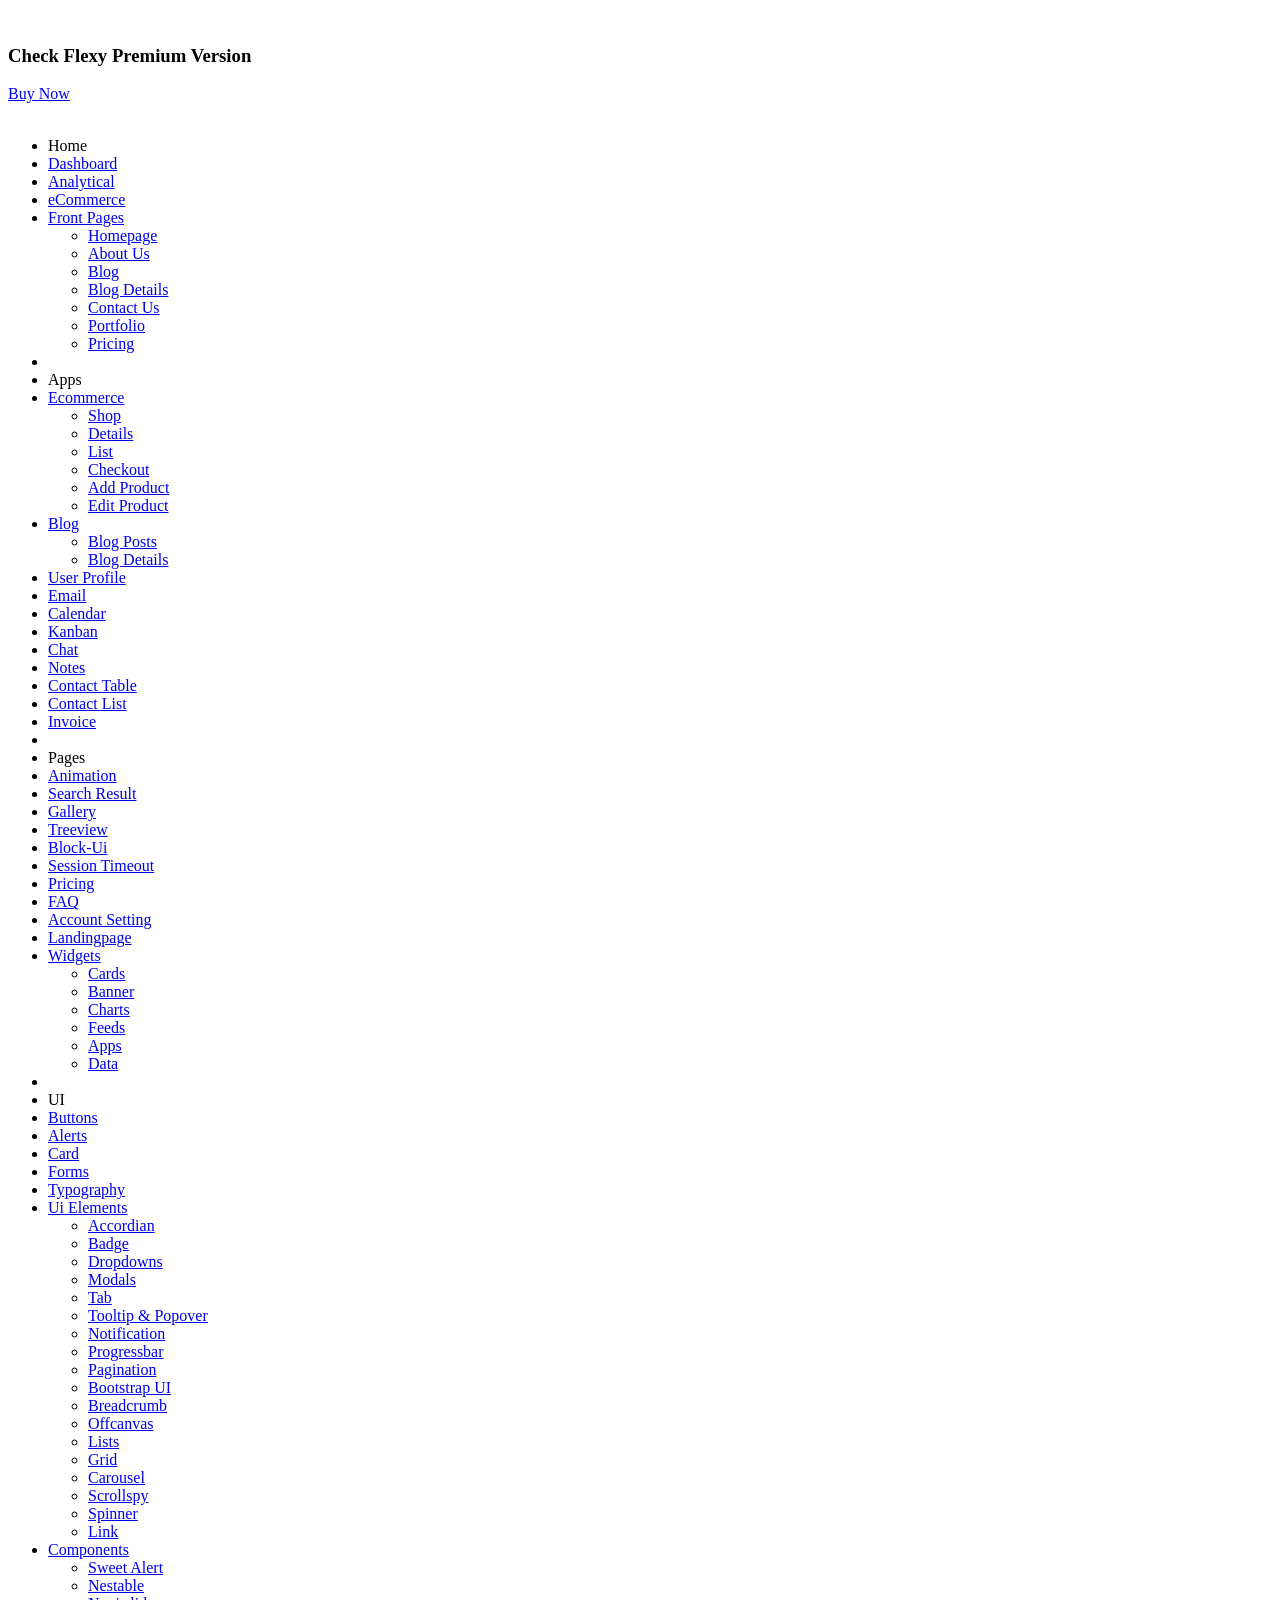
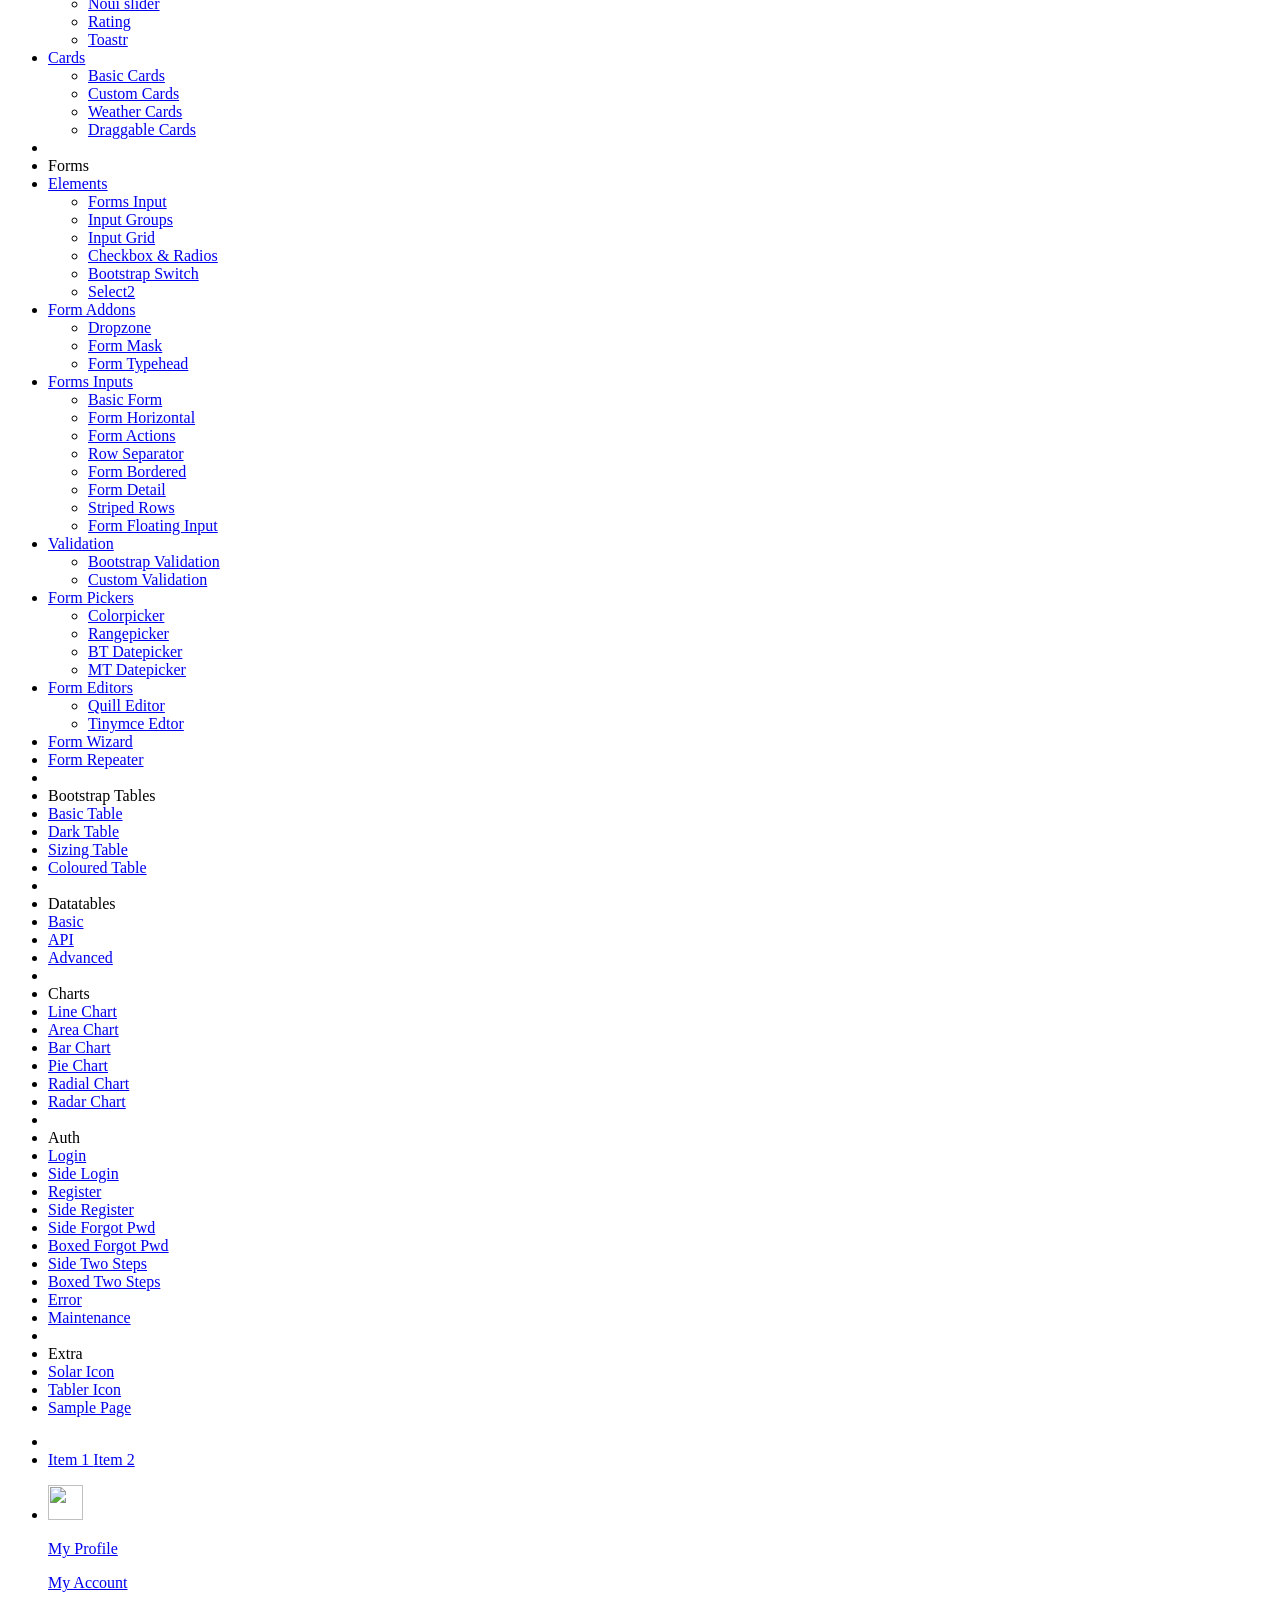
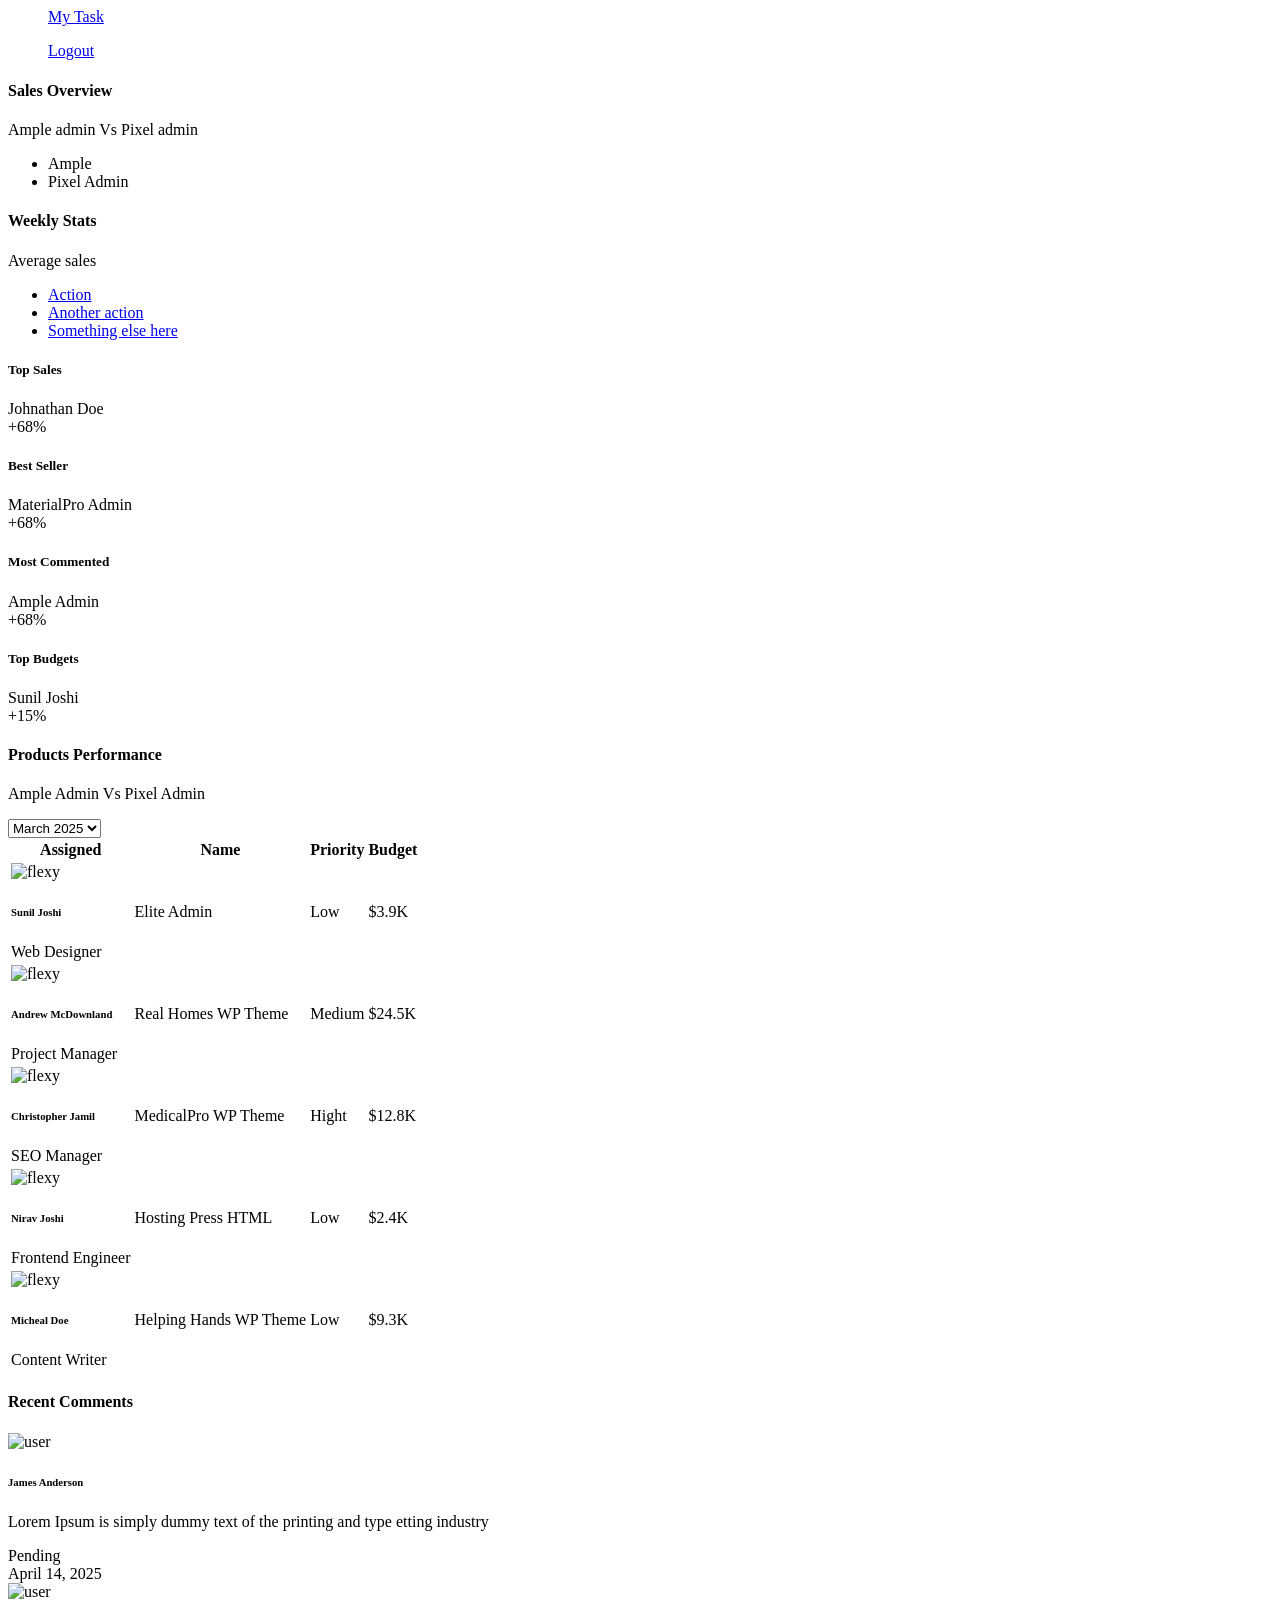
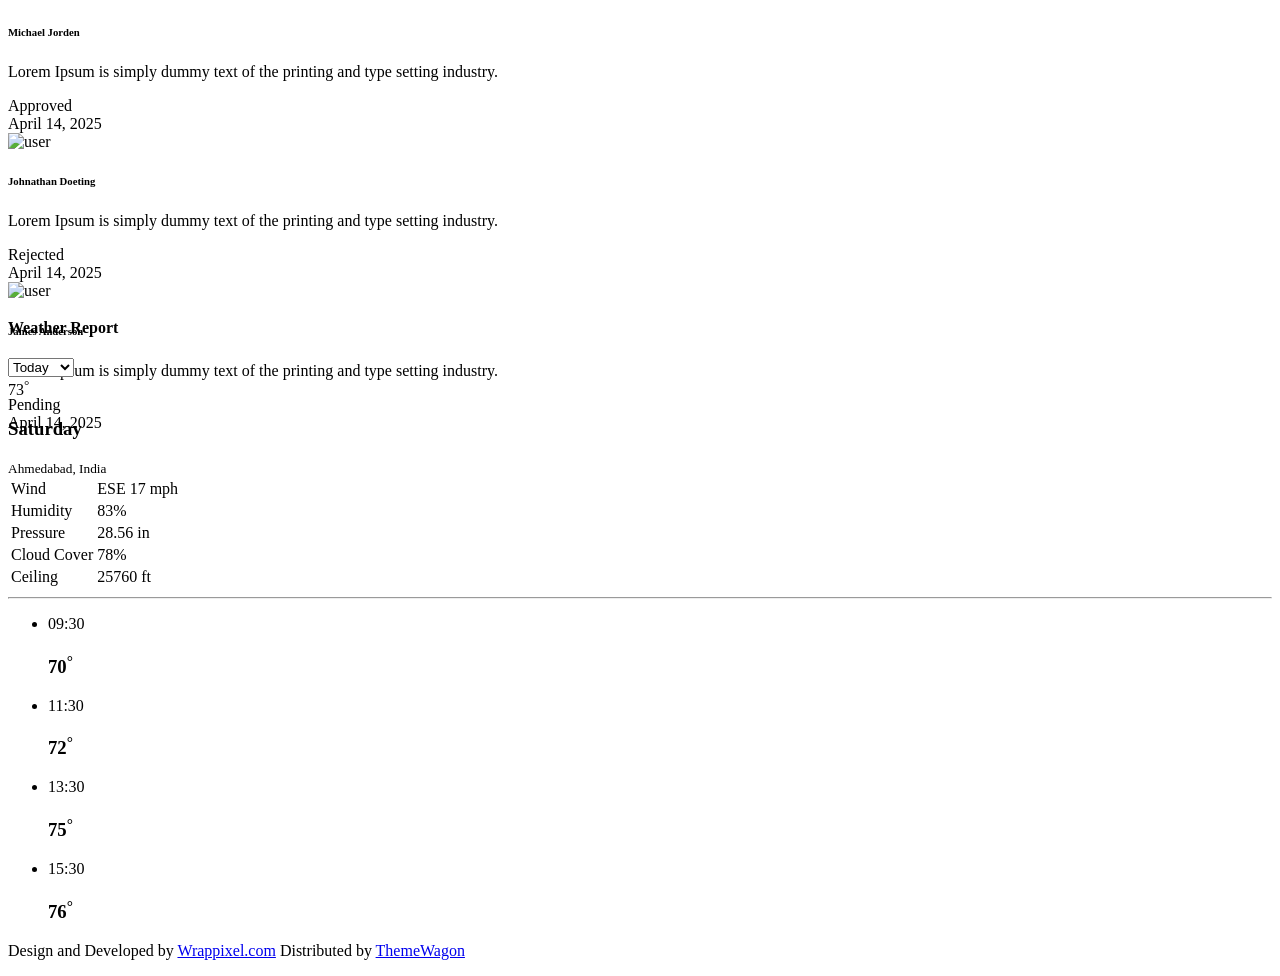
==== members/templates/admin/index.html @ d1a7a5dd "first comment" ====
<!doctype html>
<html lang="en">

<head>
  <meta charset="utf-8">
  <meta name="viewport" content="width=device-width, initial-scale=1">
  <title>Flexy Free Bootstrap Admin Template by WrapPixel</title>
  <link rel="shortcut icon" type="image/png" href="./assets/images/logos/favicon.png" />
  <link rel="stylesheet" href="./assets/css/styles.min.css" />
</head>

<body>
  <!--  Body Wrapper -->
  <div class="page-wrapper" id="main-wrapper" data-layout="vertical" data-navbarbg="skin6" data-sidebartype="full"
    data-sidebar-position="fixed" data-header-position="fixed">

    <!--  App Topstrip -->
    <div class="app-topstrip bg-dark py-6 px-3 w-100 d-lg-flex align-items-center justify-content-between">
      <div class="d-flex align-items-center justify-content-center gap-5 mb-2 mb-lg-0">
        <a class="d-flex justify-content-center" href="#">
          <img src="assets/images/logos/logo-wrappixel.svg" alt="" width="150">
        </a>

        
      </div>

      <div class="d-lg-flex align-items-center gap-2">
        <h3 class="text-white mb-2 mb-lg-0 fs-5 text-center">Check Flexy Premium Version</h3>
        <div class="d-flex align-items-center justify-content-center gap-2">
          
          <div class="dropdown d-flex">
            <a class="btn btn-primary d-flex align-items-center gap-1 " href="javascript:void(0)" id="drop4"
              data-bs-toggle="dropdown" aria-expanded="false">
              <i class="ti ti-shopping-cart fs-5"></i>
              Buy Now
              <i class="ti ti-chevron-down fs-5"></i>
            </a>
          </div>
        </div>
      </div>

    </div>
    <!-- Sidebar Start -->
    <aside class="left-sidebar">
      <!-- Sidebar scroll-->
      <div>
        <div class="brand-logo d-flex align-items-center justify-content-between">
          <a href="./index.html" class="text-nowrap logo-img">
            <img src="assets/images/logos/logo.svg" alt="" />
          </a>
          <div class="close-btn d-xl-none d-block sidebartoggler cursor-pointer" id="sidebarCollapse">
            <i class="ti ti-x fs-6"></i>
          </div>
        </div>
        <!-- Sidebar navigation-->
        <nav class="sidebar-nav scroll-sidebar" data-simplebar="">
          <ul id="sidebarnav">
            <li class="nav-small-cap">
              <iconify-icon icon="solar:menu-dots-linear" class="nav-small-cap-icon fs-4"></iconify-icon>
              <span class="hide-menu">Home</span>
            </li>
            <li class="sidebar-item">
              <a class="sidebar-link" href="./index.html" aria-expanded="false">
                <i class="ti ti-atom"></i>
                <span class="hide-menu">Dashboard</span>
              </a>
            </li>
            <!-- ---------------------------------- -->
            <!-- Dashboard -->
            <!-- ---------------------------------- -->
            <li class="sidebar-item">
              <a class="sidebar-link justify-content-between"  
                href="#" aria-expanded="false">
                <div class="d-flex align-items-center gap-3">
                  <span class="d-flex">
                    <i class="ti ti-aperture"></i>
                  </span>
                  <span class="hide-menu">Analytical</span>
                </div>
                
              </a>
            </li>
            <li class="sidebar-item">
              <a class="sidebar-link justify-content-between"  
                href="#" aria-expanded="false">
                <div class="d-flex align-items-center gap-3">
                  <span class="d-flex">
                    <i class="ti ti-shopping-cart"></i>
                  </span>
                  <span class="hide-menu">eCommerce</span>
                </div>
                
              </a>
            </li>
            <li class="sidebar-item">
              <a class="sidebar-link justify-content-between has-arrow" href="javascript:void(0)" aria-expanded="false">
                <div class="d-flex align-items-center gap-3">
                  <span class="d-flex">
                    <i class="ti ti-layout-grid"></i>
                  </span>
                  <span class="hide-menu">Front Pages</span>
                </div>
                
              </a>
              <ul aria-expanded="false" class="collapse first-level">
                <li class="sidebar-item">
                  <a class="sidebar-link justify-content-between"  
                    href="#">
                    <div class="d-flex align-items-center gap-3">
                      <div class="round-16 d-flex align-items-center justify-content-center">
                        <i class="ti ti-circle"></i>
                      </div>
                      <span class="hide-menu">Homepage</span>
                    </div>
                    
                  </a>
                </li>
                <li class="sidebar-item">
                  <a class="sidebar-link justify-content-between"  
                    href="#">
                    <div class="d-flex align-items-center gap-3">
                      <div class="round-16 d-flex align-items-center justify-content-center">
                        <i class="ti ti-circle"></i>
                      </div>
                      <span class="hide-menu">About Us</span>
                    </div>
                    
                  </a>
                </li>
                <li class="sidebar-item">
                  <a class="sidebar-link justify-content-between"  
                    href="#">
                    <div class="d-flex align-items-center gap-3">
                      <div class="round-16 d-flex align-items-center justify-content-center">
                        <i class="ti ti-circle"></i>
                      </div>
                      <span class="hide-menu">Blog</span>
                    </div>
                    
                  </a>
                </li>
                <li class="sidebar-item">
                  <a class="sidebar-link justify-content-between"  
                    href="#">
                    <div class="d-flex align-items-center gap-3">
                      <div class="round-16 d-flex align-items-center justify-content-center">
                        <i class="ti ti-circle"></i>
                      </div>
                      <span class="hide-menu">Blog Details</span>
                    </div>
                    
                  </a>
                </li>
                <li class="sidebar-item">
                  <a class="sidebar-link justify-content-between"  
                    href="#">
                    <div class="d-flex align-items-center gap-3">
                      <div class="round-16 d-flex align-items-center justify-content-center">
                        <i class="ti ti-circle"></i>
                      </div>
                      <span class="hide-menu">Contact Us</span>
                    </div>
                    
                  </a>
                </li>
                <li class="sidebar-item">
                  <a class="sidebar-link justify-content-between"  
                    href="#">
                    <div class="d-flex align-items-center gap-3">
                      <div class="round-16 d-flex align-items-center justify-content-center">
                        <i class="ti ti-circle"></i>
                      </div>
                      <span class="hide-menu">Portfolio</span>
                    </div>
                    
                  </a>
                </li>
                <li class="sidebar-item">
                  <a class="sidebar-link justify-content-between"  
                    href="#">
                    <div class="d-flex align-items-center gap-3">
                      <div class="round-16 d-flex align-items-center justify-content-center">
                        <i class="ti ti-circle"></i>
                      </div>
                      <span class="hide-menu">Pricing</span>
                    </div>
                    
                  </a>
                </li>
              </ul>
            </li>

            <li>
              <span class="sidebar-divider lg"></span>
            </li>
            <li class="nav-small-cap">
              <iconify-icon icon="solar:menu-dots-linear" class="nav-small-cap-icon fs-4"></iconify-icon>
              <span class="hide-menu">Apps</span>
            </li>
            <li class="sidebar-item">
              <a class="sidebar-link justify-content-between has-arrow" href="javascript:void(0)" aria-expanded="false">
                <div class="d-flex align-items-center gap-3">
                  <span class="d-flex">
                    <i class="ti ti-basket"></i>
                  </span>
                  <span class="hide-menu">Ecommerce</span>
                </div>
                
              </a>
              <ul aria-expanded="false" class="collapse first-level">
                <li class="sidebar-item">
                  <a class="sidebar-link justify-content-between"  
                    href="#">
                    <div class="d-flex align-items-center gap-3">
                      <div class="round-16 d-flex align-items-center justify-content-center">
                        <i class="ti ti-circle"></i>
                      </div>
                      <span class="hide-menu">Shop</span>
                    </div>
                    
                  </a>
                </li>
                <li class="sidebar-item">
                  <a class="sidebar-link justify-content-between"  
                    href="#">
                    <div class="d-flex align-items-center gap-3">
                      <div class="round-16 d-flex align-items-center justify-content-center">
                        <i class="ti ti-circle"></i>
                      </div>
                      <span class="hide-menu">Details</span>
                    </div>
                    
                  </a>
                </li>
                <li class="sidebar-item">
                  <a class="sidebar-link justify-content-between"  
                    href="#">
                    <div class="d-flex align-items-center gap-3">
                      <div class="round-16 d-flex align-items-center justify-content-center">
                        <i class="ti ti-circle"></i>
                      </div>
                      <span class="hide-menu">List</span>
                    </div>
                    
                  </a>
                </li>
                <li class="sidebar-item">
                  <a class="sidebar-link justify-content-between"  
                    href="#">
                    <div class="d-flex align-items-center gap-3">
                      <div class="round-16 d-flex align-items-center justify-content-center">
                        <i class="ti ti-circle"></i>
                      </div>
                      <span class="hide-menu">Checkout</span>
                    </div>
                    
                  </a>
                </li>
                <li class="sidebar-item">
                  <a class="sidebar-link justify-content-between"  
                    href="#">
                    <div class="d-flex align-items-center gap-3">
                      <div class="round-16 d-flex align-items-center justify-content-center">
                        <i class="ti ti-circle"></i>
                      </div>
                      <span class="hide-menu">Add Product</span>
                    </div>
                    
                  </a>
                </li>
                <li class="sidebar-item">
                  <a class="sidebar-link justify-content-between"  
                    href="#">
                    <div class="d-flex align-items-center gap-3">
                      <div class="round-16 d-flex align-items-center justify-content-center">
                        <i class="ti ti-circle"></i>
                      </div>
                      <span class="hide-menu">Edit Product</span>
                    </div>
                    
                  </a>
                </li>
              </ul>
            </li>
            <li class="sidebar-item">
              <a class="sidebar-link justify-content-between has-arrow" href="javascript:void(0)" aria-expanded="false">
                <div class="d-flex align-items-center gap-3">
                  <span class="d-flex">
                    <i class="ti ti-chart-donut-3"></i>
                  </span>
                  <span class="hide-menu">Blog</span>
                </div>
                
              </a>
              <ul aria-expanded="false" class="collapse first-level">
                <li class="sidebar-item">
                  <a class="sidebar-link justify-content-between"  
                    href="#">
                    <div class="d-flex align-items-center gap-3">
                      <div class="round-16 d-flex align-items-center justify-content-center">
                        <i class="ti ti-circle"></i>
                      </div>
                      <span class="hide-menu">Blog Posts</span>
                    </div>
                    
                  </a>
                </li>
                <li class="sidebar-item">
                  <a class="sidebar-link justify-content-between"  
                    href="#">
                    <div class="d-flex align-items-center gap-3">
                      <div class="round-16 d-flex align-items-center justify-content-center">
                        <i class="ti ti-circle"></i>
                      </div>
                      <span class="hide-menu">Blog Details</span>
                    </div>
                    
                  </a>
                </li>
              </ul>
            </li>
            <li class="sidebar-item">
              <a class="sidebar-link justify-content-between"  
                href="#"
                aria-expanded="false">
                <div class="d-flex align-items-center gap-3">
                  <span class="d-flex">
                    <i class="ti ti-user-circle"></i>
                  </span>
                  <span class="hide-menu">User Profile</span>
                </div>
                
              </a>
            </li>
            <li class="sidebar-item">
              <a class="sidebar-link justify-content-between"  
                href="#" aria-expanded="false">
                <div class="d-flex align-items-center gap-3">
                  <span class="d-flex">
                    <i class="ti ti-mail"></i>
                  </span>
                  <span class="hide-menu">Email</span>
                </div>
                
              </a>
            </li>
            <li class="sidebar-item">
              <a class="sidebar-link justify-content-between"  
                href="#" aria-expanded="false">
                <div class="d-flex align-items-center gap-3">
                  <span class="d-flex">
                    <i class="ti ti-calendar"></i>
                  </span>
                  <span class="hide-menu">Calendar</span>
                </div>
                
              </a>
            </li>
            <li class="sidebar-item">
              <a class="sidebar-link justify-content-between"  
                href="#" aria-expanded="false">
                <div class="d-flex align-items-center gap-3">
                  <span class="d-flex">
                    <i class="ti ti-layout-kanban"></i>
                  </span>
                  <span class="hide-menu">Kanban</span>
                </div>
                
              </a>
            </li>
            <li class="sidebar-item">
              <a class="sidebar-link justify-content-between"  
                href="#" aria-expanded="false">
                <div class="d-flex align-items-center gap-3">
                  <span class="d-flex">
                    <i class="ti ti-message-dots"></i>
                  </span>
                  <span class="hide-menu">Chat</span>
                </div>
                
              </a>
            </li>
            <li class="sidebar-item">
              <a class="sidebar-link justify-content-between"  
                href="#" aria-expanded="false">
                <div class="d-flex align-items-center gap-3">
                  <span class="d-flex">
                    <i class="ti ti-notes"></i>
                  </span>
                  <span class="hide-menu">Notes</span>
                </div>
                
              </a>
            </li>
            <li class="sidebar-item">
              <a class="sidebar-link justify-content-between"  
                href="#" aria-expanded="false">
                <div class="d-flex align-items-center gap-3">
                  <span class="d-flex">
                    <i class="ti ti-phone"></i>
                  </span>
                  <span class="hide-menu">Contact Table</span>
                </div>
                
              </a>
            </li>
            <li class="sidebar-item">
              <a class="sidebar-link justify-content-between"  
                href="#" aria-expanded="false">
                <div class="d-flex align-items-center gap-3">
                  <span class="d-flex">
                    <i class="ti ti-list-details"></i>
                  </span>
                  <span class="hide-menu">Contact List</span>
                </div>
                
              </a>
            </li>
            <li class="sidebar-item">
              <a class="sidebar-link justify-content-between"  
                href="#" aria-expanded="false">
                <div class="d-flex align-items-center gap-3">
                  <span class="d-flex">
                    <i class="ti ti-file-text"></i>
                  </span>
                  <span class="hide-menu">Invoice</span>
                </div>
                
              </a>
            </li>

            <li>
              <span class="sidebar-divider lg"></span>
            </li>
            <li class="nav-small-cap">
              <iconify-icon icon="solar:menu-dots-linear" class="nav-small-cap-icon fs-4"></iconify-icon>
              <span class="hide-menu">Pages</span>
            </li>
            <li class="sidebar-item">
              <a class="sidebar-link justify-content-between"  
                href="#" aria-expanded="false">
                <div class="d-flex align-items-center gap-3">
                  <span class="d-flex">
                    <i class="ti ti-accessible"></i>
                  </span>
                  <span class="hide-menu">Animation</span>
                </div>
                
              </a>
            </li>
            <li class="sidebar-item">
              <a class="sidebar-link justify-content-between"  
                href="#"
                aria-expanded="false">
                <div class="d-flex align-items-center gap-3">
                  <span class="d-flex">
                    <i class="ti ti-user-search"></i>
                  </span>
                  <span class="hide-menu">Search Result</span>
                </div>
                
              </a>
            </li>
            <li class="sidebar-item">
              <a class="sidebar-link justify-content-between"  
                href="#" aria-expanded="false">
                <div class="d-flex align-items-center gap-3">
                  <span class="d-flex">
                    <i class="ti ti-brand-google-photos"></i>
                  </span>
                  <span class="hide-menu">Gallery</span>
                </div>
                
              </a>
            </li>
            <li class="sidebar-item">
              <a class="sidebar-link justify-content-between"  
                href="#" aria-expanded="false">
                <div class="d-flex align-items-center gap-3">
                  <span class="d-flex">
                    <i class="ti ti-masks-theater"></i>
                  </span>
                  <span class="hide-menu">Treeview</span>
                </div>
                
              </a>
            </li>
            <li class="sidebar-item">
              <a class="sidebar-link justify-content-between"  
                href="#" aria-expanded="false">
                <div class="d-flex align-items-center gap-3">
                  <span class="d-flex">
                    <i class="ti ti-arrows-maximize"></i>
                  </span>
                  <span class="hide-menu">Block-Ui</span>
                </div>
                
              </a>
            </li>
            <li class="sidebar-item">
              <a class="sidebar-link justify-content-between"  
                href="#"
                aria-expanded="false">
                <div class="d-flex align-items-center gap-3">
                  <span class="d-flex">
                    <i class="ti ti-sort-ascending"></i>
                  </span>
                  <span class="hide-menu">Session Timeout</span>
                </div>
                
              </a>
            </li>
            <li class="sidebar-item">
              <a class="sidebar-link justify-content-between"  
                href="#" aria-expanded="false">
                <div class="d-flex align-items-center gap-3">
                  <span class="d-flex">
                    <i class="ti ti-currency-dollar"></i>
                  </span>
                  <span class="hide-menu">Pricing</span>
                </div>
                
              </a>
            </li>
            <li class="sidebar-item">
              <a class="sidebar-link justify-content-between"  
                href="#" aria-expanded="false">
                <div class="d-flex align-items-center gap-3">
                  <span class="d-flex">
                    <i class="ti ti-help"></i>
                  </span>
                  <span class="hide-menu">FAQ</span>
                </div>
                
              </a>
            </li>
            <li class="sidebar-item">
              <a class="sidebar-link justify-content-between"  
                href="#"
                aria-expanded="false">
                <div class="d-flex align-items-center gap-3">
                  <span class="d-flex">
                    <i class="ti ti-user-circle"></i>
                  </span>
                  <span class="hide-menu">Account Setting</span>
                </div>
                
              </a>
            </li>
            <li class="sidebar-item">
              <a class="sidebar-link justify-content-between"  
                href="#" aria-expanded="false">
                <div class="d-flex align-items-center gap-3">
                  <span class="d-flex">
                    <i class="ti ti-app-window"></i>
                  </span>
                  <span class="hide-menu">Landingpage</span>
                </div>
                
              </a>
            </li>

            <li class="sidebar-item">
              <a class="sidebar-link justify-content-between has-arrow" href="javascript:void(0)" aria-expanded="false">
                <div class="d-flex align-items-center gap-3">
                  <span class="d-flex">
                    <i class="ti ti-layout"></i>
                  </span>
                  <span class="hide-menu">Widgets</span>
                </div>
                
              </a>
              <ul aria-expanded="false" class="collapse first-level">
                <li class="sidebar-item">
                  <a class="sidebar-link justify-content-between"  
                    href="#">
                    <div class="d-flex align-items-center gap-3">
                      <div class="round-16 d-flex align-items-center justify-content-center">
                        <i class="ti ti-circle"></i>
                      </div>
                      <span class="hide-menu">Cards</span>
                    </div>
                    
                  </a>
                </li>
                <li class="sidebar-item">
                  <a class="sidebar-link justify-content-between"  
                    href="#">
                    <div class="d-flex align-items-center gap-3">
                      <div class="round-16 d-flex align-items-center justify-content-center">
                        <i class="ti ti-circle"></i>
                      </div>
                      <span class="hide-menu">Banner</span>
                    </div>
                    
                  </a>
                </li>
                <li class="sidebar-item">
                  <a class="sidebar-link justify-content-between"  
                    href="#">
                    <div class="d-flex align-items-center gap-3">
                      <div class="round-16 d-flex align-items-center justify-content-center">
                        <i class="ti ti-circle"></i>
                      </div>
                      <span class="hide-menu">Charts</span>
                    </div>
                    
                  </a>
                </li>
                <li class="sidebar-item">
                  <a class="sidebar-link justify-content-between"  
                    href="#">
                    <div class="d-flex align-items-center gap-3">
                      <div class="round-16 d-flex align-items-center justify-content-center">
                        <i class="ti ti-circle"></i>
                      </div>
                      <span class="hide-menu">Feeds</span>
                    </div>
                    
                  </a>
                </li>
                <li class="sidebar-item">
                  <a class="sidebar-link justify-content-between"  
                    href="#">
                    <div class="d-flex align-items-center gap-3">
                      <div class="round-16 d-flex align-items-center justify-content-center">
                        <i class="ti ti-circle"></i>
                      </div>
                      <span class="hide-menu">Apps</span>
                    </div>
                    
                  </a>
                </li>
                <li class="sidebar-item">
                  <a class="sidebar-link justify-content-between"  
                    href="#">
                    <div class="d-flex align-items-center gap-3">
                      <div class="round-16 d-flex align-items-center justify-content-center">
                        <i class="ti ti-circle"></i>
                      </div>
                      <span class="hide-menu">Data</span>
                    </div>
                    
                  </a>
                </li>
              </ul>
            </li>


            <li>
              <span class="sidebar-divider lg"></span>
            </li>
            <li class="nav-small-cap">
              <iconify-icon icon="solar:menu-dots-linear" class="nav-small-cap-icon fs-4"></iconify-icon>
              <span class="hide-menu">UI</span>
            </li>
            <li class="sidebar-item">
              <a class="sidebar-link" href="./ui-buttons.html" aria-expanded="false">
                <i class="ti ti-layers-subtract"></i>
                <span class="hide-menu">Buttons</span>
              </a>
            </li>
            <li class="sidebar-item">
              <a class="sidebar-link" href="./ui-alerts.html" aria-expanded="false">
                <i class="ti ti-alert-circle"></i>
                <span class="hide-menu">Alerts</span>
              </a>
            </li>
            <li class="sidebar-item">
              <a class="sidebar-link" href="./ui-card.html" aria-expanded="false">
                <i class="ti ti-cards"></i>
                <span class="hide-menu">Card</span>
              </a>
            </li>
            <li class="sidebar-item">
              <a class="sidebar-link" href="./ui-forms.html" aria-expanded="false">
                <i class="ti ti-file-text"></i>
                <span class="hide-menu">Forms</span>
              </a>
            </li>
            <li class="sidebar-item">
              <a class="sidebar-link" href="./ui-typography.html" aria-expanded="false">
                <i class="ti ti-typography"></i>
                <span class="hide-menu">Typography</span>
              </a>
            </li>
            <li class="sidebar-item">
              <a class="sidebar-link justify-content-between has-arrow" href="javascript:void(0)" aria-expanded="false">
                <div class="d-flex align-items-center gap-3">
                  <span class="d-flex">
                    <i class="ti ti-layout-grid"></i>
                  </span>
                  <span class="hide-menu">Ui Elements</span>
                </div>
                
              </a>
              <ul aria-expanded="false" class="collapse first-level">
                <li class="sidebar-item">
                  <a class="sidebar-link justify-content-between"  
                    href="#">
                    <div class="d-flex align-items-center gap-3">
                      <div class="round-16 d-flex align-items-center justify-content-center">
                        <i class="ti ti-circle"></i>
                      </div>
                      <span class="hide-menu">Accordian</span>
                    </div>
                    
                  </a>
                </li>
                <li class="sidebar-item">
                  <a class="sidebar-link justify-content-between"  
                    href="#">
                    <div class="d-flex align-items-center gap-3">
                      <div class="round-16 d-flex align-items-center justify-content-center">
                        <i class="ti ti-circle"></i>
                      </div>
                      <span class="hide-menu">Badge</span>
                    </div>
                    
                  </a>
                </li>
                <li class="sidebar-item">
                  <a class="sidebar-link justify-content-between"  
                    href="#">
                    <div class="d-flex align-items-center gap-3">
                      <div class="round-16 d-flex align-items-center justify-content-center">
                        <i class="ti ti-circle"></i>
                      </div>
                      <span class="hide-menu">Dropdowns</span>
                    </div>
                    
                  </a>
                </li>
                <li class="sidebar-item">
                  <a class="sidebar-link justify-content-between"  
                    href="#">
                    <div class="d-flex align-items-center gap-3">
                      <div class="round-16 d-flex align-items-center justify-content-center">
                        <i class="ti ti-circle"></i>
                      </div>
                      <span class="hide-menu">Modals</span>
                    </div>
                    
                  </a>
                </li>
                <li class="sidebar-item">
                  <a class="sidebar-link justify-content-between"  
                    href="#">
                    <div class="d-flex align-items-center gap-3">
                      <div class="round-16 d-flex align-items-center justify-content-center">
                        <i class="ti ti-circle"></i>
                      </div>
                      <span class="hide-menu">Tab</span>
                    </div>
                    
                  </a>
                </li>
                <li class="sidebar-item">
                  <a class="sidebar-link justify-content-between"  
                    href="#">
                    <div class="d-flex align-items-center gap-3">
                      <div class="round-16 d-flex align-items-center justify-content-center">
                        <i class="ti ti-circle"></i>
                      </div>
                      <span class="hide-menu">Tooltip & Popover</span>
                    </div>
                    
                  </a>
                </li>
                <li class="sidebar-item">
                  <a class="sidebar-link justify-content-between"  
                    href="#">
                    <div class="d-flex align-items-center gap-3">
                      <div class="round-16 d-flex align-items-center justify-content-center">
                        <i class="ti ti-circle"></i>
                      </div>
                      <span class="hide-menu">Notification</span>
                    </div>
                    
                  </a>
                </li>
                <li class="sidebar-item">
                  <a class="sidebar-link justify-content-between"  
                    href="#">
                    <div class="d-flex align-items-center gap-3">
                      <div class="round-16 d-flex align-items-center justify-content-center">
                        <i class="ti ti-circle"></i>
                      </div>
                      <span class="hide-menu">Progressbar</span>
                    </div>
                    
                  </a>
                </li>
                <li class="sidebar-item">
                  <a class="sidebar-link justify-content-between"  
                    href="#">
                    <div class="d-flex align-items-center gap-3">
                      <div class="round-16 d-flex align-items-center justify-content-center">
                        <i class="ti ti-circle"></i>
                      </div>
                      <span class="hide-menu">Pagination</span>
                    </div>
                    
                  </a>
                </li>
                <li class="sidebar-item">
                  <a class="sidebar-link justify-content-between"  
                    href="#">
                    <div class="d-flex align-items-center gap-3">
                      <div class="round-16 d-flex align-items-center justify-content-center">
                        <i class="ti ti-circle"></i>
                      </div>
                      <span class="hide-menu">Bootstrap UI</span>
                    </div>
                    
                  </a>
                </li>
                <li class="sidebar-item">
                  <a class="sidebar-link justify-content-between"  
                    href="#">
                    <div class="d-flex align-items-center gap-3">
                      <div class="round-16 d-flex align-items-center justify-content-center">
                        <i class="ti ti-circle"></i>
                      </div>
                      <span class="hide-menu">Breadcrumb</span>
                    </div>
                    
                  </a>
                </li>
                <li class="sidebar-item">
                  <a class="sidebar-link justify-content-between"  
                    href="#">
                    <div class="d-flex align-items-center gap-3">
                      <div class="round-16 d-flex align-items-center justify-content-center">
                        <i class="ti ti-circle"></i>
                      </div>
                      <span class="hide-menu">Offcanvas</span>
                    </div>
                    
                  </a>
                </li>
                <li class="sidebar-item">
                  <a class="sidebar-link justify-content-between"  
                    href="#">
                    <div class="d-flex align-items-center gap-3">
                      <div class="round-16 d-flex align-items-center justify-content-center">
                        <i class="ti ti-circle"></i>
                      </div>
                      <span class="hide-menu">Lists</span>
                    </div>
                    
                  </a>
                </li>
                <li class="sidebar-item">
                  <a class="sidebar-link justify-content-between"  
                    href="#">
                    <div class="d-flex align-items-center gap-3">
                      <div class="round-16 d-flex align-items-center justify-content-center">
                        <i class="ti ti-circle"></i>
                      </div>
                      <span class="hide-menu">Grid</span>
                    </div>
                    
                  </a>
                </li>
                <li class="sidebar-item">
                  <a class="sidebar-link justify-content-between"  
                    href="#">
                    <div class="d-flex align-items-center gap-3">
                      <div class="round-16 d-flex align-items-center justify-content-center">
                        <i class="ti ti-circle"></i>
                      </div>
                      <span class="hide-menu">Carousel</span>
                    </div>
                    
                  </a>
                </li>
                <li class="sidebar-item">
                  <a class="sidebar-link justify-content-between"  
                    href="#">
                    <div class="d-flex align-items-center gap-3">
                      <div class="round-16 d-flex align-items-center justify-content-center">
                        <i class="ti ti-circle"></i>
                      </div>
                      <span class="hide-menu">Scrollspy</span>
                    </div>
                    
                  </a>
                </li>
                <li class="sidebar-item">
                  <a class="sidebar-link justify-content-between"  
                    href="#">
                    <div class="d-flex align-items-center gap-3">
                      <div class="round-16 d-flex align-items-center justify-content-center">
                        <i class="ti ti-circle"></i>
                      </div>
                      <span class="hide-menu">Spinner</span>
                    </div>
                    
                  </a>
                </li>
                <li class="sidebar-item">
                  <a class="sidebar-link justify-content-between"  
                    href="#">
                    <div class="d-flex align-items-center gap-3">
                      <div class="round-16 d-flex align-items-center justify-content-center">
                        <i class="ti ti-circle"></i>
                      </div>
                      <span class="hide-menu">Link</span>
                    </div>
                    
                  </a>
                </li>
              </ul>
            </li>
            <li class="sidebar-item">
              <a class="sidebar-link justify-content-between has-arrow" href="javascript:void(0)" aria-expanded="false">
                <div class="d-flex align-items-center gap-3">
                  <span class="d-flex">
                    <i class="ti ti-components"></i>
                  </span>
                  <span class="hide-menu">Components</span>
                </div>
                
              </a>
              <ul aria-expanded="false" class="collapse first-level">
                <li class="sidebar-item">
                  <a class="sidebar-link justify-content-between"  
                    href="#">
                    <div class="d-flex align-items-center gap-3">
                      <div class="round-16 d-flex align-items-center justify-content-center">
                        <i class="ti ti-circle"></i>
                      </div>
                      <span class="hide-menu">Sweet Alert</span>
                    </div>
                    
                  </a>
                </li>
                <li class="sidebar-item">
                  <a class="sidebar-link justify-content-between"  
                    href="#">
                    <div class="d-flex align-items-center gap-3">
                      <div class="round-16 d-flex align-items-center justify-content-center">
                        <i class="ti ti-circle"></i>
                      </div>
                      <span class="hide-menu">Nestable</span>
                    </div>
                    
                  </a>
                </li>
                <li class="sidebar-item">
                  <a class="sidebar-link justify-content-between"  
                    href="#">
                    <div class="d-flex align-items-center gap-3">
                      <div class="round-16 d-flex align-items-center justify-content-center">
                        <i class="ti ti-circle"></i>
                      </div>
                      <span class="hide-menu">Noui slider</span>
                    </div>
                    
                  </a>
                </li>
                <li class="sidebar-item">
                  <a class="sidebar-link justify-content-between"  
                    href="#">
                    <div class="d-flex align-items-center gap-3">
                      <div class="round-16 d-flex align-items-center justify-content-center">
                        <i class="ti ti-circle"></i>
                      </div>
                      <span class="hide-menu">Rating</span>
                    </div>
                    
                  </a>
                </li>
                <li class="sidebar-item">
                  <a class="sidebar-link justify-content-between"  
                    href="#">
                    <div class="d-flex align-items-center gap-3">
                      <div class="round-16 d-flex align-items-center justify-content-center">
                        <i class="ti ti-circle"></i>
                      </div>
                      <span class="hide-menu">Toastr</span>
                    </div>
                    
                  </a>
                </li>
              </ul>
            </li>
            <li class="sidebar-item">
              <a class="sidebar-link justify-content-between has-arrow" href="javascript:void(0)" aria-expanded="false">
                <div class="d-flex align-items-center gap-3">
                  <span class="d-flex">
                    <i class="ti ti-cards"></i>
                  </span>
                  <span class="hide-menu">Cards</span>
                </div>
                
              </a>
              <ul aria-expanded="false" class="collapse first-level">
                <li class="sidebar-item">
                  <a class="sidebar-link justify-content-between"  
                    href="#">
                    <div class="d-flex align-items-center gap-3">
                      <div class="round-16 d-flex align-items-center justify-content-center">
                        <i class="ti ti-circle"></i>
                      </div>
                      <span class="hide-menu">Basic Cards</span>
                    </div>
                    
                  </a>
                </li>
                <li class="sidebar-item">
                  <a class="sidebar-link justify-content-between"  
                    href="#">
                    <div class="d-flex align-items-center gap-3">
                      <div class="round-16 d-flex align-items-center justify-content-center">
                        <i class="ti ti-circle"></i>
                      </div>
                      <span class="hide-menu">Custom Cards</span>
                    </div>
                    
                  </a>
                </li>
                <li class="sidebar-item">
                  <a class="sidebar-link justify-content-between"  
                    href="#">
                    <div class="d-flex align-items-center gap-3">
                      <div class="round-16 d-flex align-items-center justify-content-center">
                        <i class="ti ti-circle"></i>
                      </div>
                      <span class="hide-menu">Weather Cards</span>
                    </div>
                    
                  </a>
                </li>
                <li class="sidebar-item">
                  <a class="sidebar-link justify-content-between"  
                    href="#">
                    <div class="d-flex align-items-center gap-3">
                      <div class="round-16 d-flex align-items-center justify-content-center">
                        <i class="ti ti-circle"></i>
                      </div>
                      <span class="hide-menu">Draggable Cards</span>
                    </div>
                    
                  </a>
                </li>
              </ul>
            </li>

            <li>
              <span class="sidebar-divider lg"></span>
            </li>
            <li class="nav-small-cap">
              <iconify-icon icon="solar:menu-dots-linear" class="nav-small-cap-icon fs-4"></iconify-icon>
              <span class="hide-menu">Forms</span>
            </li>
            <li class="sidebar-item">
              <a class="sidebar-link justify-content-between has-arrow" href="javascript:void(0)" aria-expanded="false">
                <div class="d-flex align-items-center gap-3">
                  <span class="d-flex">
                    <i class="ti ti-file-text"></i>
                  </span>
                  <span class="hide-menu">Elements</span>
                </div>
                
              </a>
              <ul aria-expanded="false" class="collapse first-level">
                <li class="sidebar-item">
                  <a class="sidebar-link justify-content-between"  
                    href="#">
                    <div class="d-flex align-items-center gap-3">
                      <div class="round-16 d-flex align-items-center justify-content-center">
                        <i class="ti ti-circle"></i>
                      </div>
                      <span class="hide-menu">Forms Input</span>
                    </div>
                    
                  </a>
                </li>
                <li class="sidebar-item">
                  <a class="sidebar-link justify-content-between"  
                    href="#">
                    <div class="d-flex align-items-center gap-3">
                      <div class="round-16 d-flex align-items-center justify-content-center">
                        <i class="ti ti-circle"></i>
                      </div>
                      <span class="hide-menu">Input Groups</span>
                    </div>
                    
                  </a>
                </li>
                <li class="sidebar-item">
                  <a class="sidebar-link justify-content-between"  
                    href="#">
                    <div class="d-flex align-items-center gap-3">
                      <div class="round-16 d-flex align-items-center justify-content-center">
                        <i class="ti ti-circle"></i>
                      </div>
                      <span class="hide-menu">Input Grid</span>
                    </div>
                    
                  </a>
                </li>
                <li class="sidebar-item">
                  <a class="sidebar-link justify-content-between"  
                    href="#">
                    <div class="d-flex align-items-center gap-3">
                      <div class="round-16 d-flex align-items-center justify-content-center">
                        <i class="ti ti-circle"></i>
                      </div>
                      <span class="hide-menu">Checkbox & Radios</span>
                    </div>
                    
                  </a>
                </li>
                <li class="sidebar-item">
                  <a class="sidebar-link justify-content-between"  
                    href="#">
                    <div class="d-flex align-items-center gap-3">
                      <div class="round-16 d-flex align-items-center justify-content-center">
                        <i class="ti ti-circle"></i>
                      </div>
                      <span class="hide-menu">Bootstrap Switch</span>
                    </div>
                    
                  </a>
                </li>
                <li class="sidebar-item">
                  <a class="sidebar-link justify-content-between"  
                    href="#">
                    <div class="d-flex align-items-center gap-3">
                      <div class="round-16 d-flex align-items-center justify-content-center">
                        <i class="ti ti-circle"></i>
                      </div>
                      <span class="hide-menu">Select2</span>
                    </div>
                    
                  </a>
                </li>
              </ul>
            </li>
            <li class="sidebar-item">
              <a class="sidebar-link justify-content-between has-arrow" href="javascript:void(0)" aria-expanded="false">
                <div class="d-flex align-items-center gap-3">
                  <span class="d-flex">
                    <i class="ti ti-qrcode"></i>
                  </span>
                  <span class="hide-menu">Form Addons</span>
                </div>
                
              </a>
              <ul aria-expanded="false" class="collapse first-level">

                <li class="sidebar-item">
                  <a class="sidebar-link justify-content-between"  
                    href="#">
                    <div class="d-flex align-items-center gap-3">
                      <div class="round-16 d-flex align-items-center justify-content-center">
                        <i class="ti ti-circle"></i>
                      </div>
                      <span class="hide-menu">Dropzone</span>
                    </div>
                    
                  </a>
                </li>
                <li class="sidebar-item">
                  <a class="sidebar-link justify-content-between"  
                    href="#">
                    <div class="d-flex align-items-center gap-3">
                      <div class="round-16 d-flex align-items-center justify-content-center">
                        <i class="ti ti-circle"></i>
                      </div>
                      <span class="hide-menu">Form Mask</span>
                    </div>
                    
                  </a>
                </li>
                <li class="sidebar-item">
                  <a class="sidebar-link justify-content-between"  
                    href="#">
                    <div class="d-flex align-items-center gap-3">
                      <div class="round-16 d-flex align-items-center justify-content-center">
                        <i class="ti ti-circle"></i>
                      </div>
                      <span class="hide-menu">Form Typehead</span>
                    </div>
                    
                  </a>
                </li>
              </ul>
            </li>
            <li class="sidebar-item">
              <a class="sidebar-link justify-content-between has-arrow" href="javascript:void(0)" aria-expanded="false">
                <div class="d-flex align-items-center gap-3">
                  <span class="d-flex">
                    <i class="ti ti-files"></i>
                  </span>
                  <span class="hide-menu">Forms Inputs</span>
                </div>
                
              </a>
              <ul aria-expanded="false" class="collapse first-level">
                <li class="sidebar-item">
                  <a class="sidebar-link justify-content-between"  
                    href="#">
                    <div class="d-flex align-items-center gap-3">
                      <div class="round-16 d-flex align-items-center justify-content-center">
                        <i class="ti ti-circle"></i>
                      </div>
                      <span class="hide-menu">Basic Form</span>
                    </div>
                    
                  </a>
                </li>
                <li class="sidebar-item">
                  <a class="sidebar-link justify-content-between"  
                    href="#">
                    <div class="d-flex align-items-center gap-3">
                      <div class="round-16 d-flex align-items-center justify-content-center">
                        <i class="ti ti-circle"></i>
                      </div>
                      <span class="hide-menu">Form Horizontal</span>
                    </div>
                    
                  </a>
                </li>
                <li class="sidebar-item">
                  <a class="sidebar-link justify-content-between"  
                    href="#">
                    <div class="d-flex align-items-center gap-3">
                      <div class="round-16 d-flex align-items-center justify-content-center">
                        <i class="ti ti-circle"></i>
                      </div>
                      <span class="hide-menu">Form Actions</span>
                    </div>
                    
                  </a>
                </li>
                <li class="sidebar-item">
                  <a class="sidebar-link justify-content-between"  
                    href="#">
                    <div class="d-flex align-items-center gap-3">
                      <div class="round-16 d-flex align-items-center justify-content-center">
                        <i class="ti ti-circle"></i>
                      </div>
                      <span class="hide-menu">Row Separator</span>
                    </div>
                    
                  </a>
                </li>
                <li class="sidebar-item">
                  <a class="sidebar-link justify-content-between"  
                    href="#">
                    <div class="d-flex align-items-center gap-3">
                      <div class="round-16 d-flex align-items-center justify-content-center">
                        <i class="ti ti-circle"></i>
                      </div>
                      <span class="hide-menu">Form Bordered</span>
                    </div>
                    
                  </a>
                </li>
                <li class="sidebar-item">
                  <a class="sidebar-link justify-content-between"  
                    href="#">
                    <div class="d-flex align-items-center gap-3">
                      <div class="round-16 d-flex align-items-center justify-content-center">
                        <i class="ti ti-circle"></i>
                      </div>
                      <span class="hide-menu">Form Detail</span>
                    </div>
                    
                  </a>
                </li>
                <li class="sidebar-item">
                  <a class="sidebar-link justify-content-between"  
                    href="#">
                    <div class="d-flex align-items-center gap-3">
                      <div class="round-16 d-flex align-items-center justify-content-center">
                        <i class="ti ti-circle"></i>
                      </div>
                      <span class="hide-menu">Striped Rows</span>
                    </div>
                    
                  </a>
                </li>
                <li class="sidebar-item">
                  <a class="sidebar-link justify-content-between"  
                    href="#">
                    <div class="d-flex align-items-center gap-3">
                      <div class="round-16 d-flex align-items-center justify-content-center">
                        <i class="ti ti-circle"></i>
                      </div>
                      <span class="hide-menu">Form Floating Input</span>
                    </div>
                    
                  </a>
                </li>
              </ul>
            </li>
            <li class="sidebar-item">
              <a class="sidebar-link justify-content-between has-arrow" href="javascript:void(0)" aria-expanded="false">
                <div class="d-flex align-items-center gap-3">
                  <span class="d-flex">
                    <i class="ti ti-alert-circle"></i>
                  </span>
                  <span class="hide-menu">Validation</span>
                </div>
                
              </a>
              <ul aria-expanded="false" class="collapse first-level">
                <li class="sidebar-item">
                  <a class="sidebar-link justify-content-between"  
                    href="#">
                    <div class="d-flex align-items-center gap-3">
                      <div class="round-16 d-flex align-items-center justify-content-center">
                        <i class="ti ti-circle"></i>
                      </div>
                      <span class="hide-menu">Bootstrap Validation</span>
                    </div>
                    
                  </a>
                </li>
                <li class="sidebar-item">
                  <a class="sidebar-link justify-content-between"  
                    href="#">
                    <div class="d-flex align-items-center gap-3">
                      <div class="round-16 d-flex align-items-center justify-content-center">
                        <i class="ti ti-circle"></i>
                      </div>
                      <span class="hide-menu">Custom Validation</span>
                    </div>
                    
                  </a>
                </li>
              </ul>
            </li>
            <li class="sidebar-item">
              <a class="sidebar-link justify-content-between has-arrow" href="javascript:void(0)" aria-expanded="false">
                <div class="d-flex align-items-center gap-3">
                  <span class="d-flex">
                    <i class="ti ti-file-pencil"></i>
                  </span>
                  <span class="hide-menu">Form Pickers</span>
                </div>
                
              </a>
              <ul aria-expanded="false" class="collapse first-level">
                <li class="sidebar-item">
                  <a class="sidebar-link justify-content-between"  
                    href="#">
                    <div class="d-flex align-items-center gap-3">
                      <div class="round-16 d-flex align-items-center justify-content-center">
                        <i class="ti ti-circle"></i>
                      </div>
                      <span class="hide-menu">Colorpicker</span>
                    </div>
                    
                  </a>
                </li>
                <li class="sidebar-item">
                  <a class="sidebar-link justify-content-between"  
                    href="#">
                    <div class="d-flex align-items-center gap-3">
                      <div class="round-16 d-flex align-items-center justify-content-center">
                        <i class="ti ti-circle"></i>
                      </div>
                      <span class="hide-menu">Rangepicker</span>
                    </div>
                    
                  </a>
                </li>
                <li class="sidebar-item">
                  <a class="sidebar-link justify-content-between"  
                    href="#">
                    <div class="d-flex align-items-center gap-3">
                      <div class="round-16 d-flex align-items-center justify-content-center">
                        <i class="ti ti-circle"></i>
                      </div>
                      <span class="hide-menu">BT Datepicker</span>
                    </div>
                    
                  </a>
                </li>
                <li class="sidebar-item">
                  <a class="sidebar-link justify-content-between"  
                    href="#">
                    <div class="d-flex align-items-center gap-3">
                      <div class="round-16 d-flex align-items-center justify-content-center">
                        <i class="ti ti-circle"></i>
                      </div>
                      <span class="hide-menu">MT Datepicker</span>
                    </div>
                    
                  </a>
                </li>
              </ul>
            </li>
            <li class="sidebar-item">
              <a class="sidebar-link justify-content-between has-arrow" href="javascript:void(0)" aria-expanded="false">
                <div class="d-flex align-items-center gap-3">
                  <span class="d-flex">
                    <i class="ti ti-dna"></i>
                  </span>
                  <span class="hide-menu">Form Editors</span>
                </div>
                
              </a>
              <ul aria-expanded="false" class="collapse first-level">
                <li class="sidebar-item">
                  <a class="sidebar-link justify-content-between"  
                    href="#">
                    <div class="d-flex align-items-center gap-3">
                      <div class="round-16 d-flex align-items-center justify-content-center">
                        <i class="ti ti-circle"></i>
                      </div>
                      <span class="hide-menu">Quill Editor</span>
                    </div>
                    
                  </a>
                </li>
                <li class="sidebar-item">
                  <a class="sidebar-link justify-content-between"  
                    href="#">
                    <div class="d-flex align-items-center gap-3">
                      <div class="round-16 d-flex align-items-center justify-content-center">
                        <i class="ti ti-circle"></i>
                      </div>
                      <span class="hide-menu">Tinymce Edtor</span>
                    </div>
                    
                  </a>
                </li>
              </ul>
            </li>
            <li class="sidebar-item">
              <a class="sidebar-link justify-content-between"  
                href="#" aria-expanded="false">
                <div class="d-flex align-items-center gap-3">
                  <span class="d-flex">
                    <i class="ti ti-files"></i>
                  </span>
                  <span class="hide-menu">Form Wizard</span>
                </div>
                
              </a>
            </li>
            <li class="sidebar-item">
              <a class="sidebar-link justify-content-between"  
                href="#" aria-expanded="false">
                <div class="d-flex align-items-center gap-3">
                  <span class="d-flex">
                    <i class="ti ti-topology-star-3"></i>
                  </span>
                  <span class="hide-menu">Form Repeater</span>
                </div>
                
              </a>
            </li>

            <li>
              <span class="sidebar-divider lg"></span>
            </li>
            <li class="nav-small-cap">
              <iconify-icon icon="solar:menu-dots-linear" class="nav-small-cap-icon fs-4"></iconify-icon>
              <span class="hide-menu">Bootstrap Tables</span>
            </li>
            <li class="sidebar-item">
              <a class="sidebar-link justify-content-between"  
                href="#" aria-expanded="false">
                <div class="d-flex align-items-center gap-3">
                  <span class="d-flex">
                    <i class="ti ti-layout-sidebar"></i>
                  </span>
                  <span class="hide-menu">Basic Table</span>
                </div>
                
              </a>
            </li>
            <li class="sidebar-item">
              <a class="sidebar-link justify-content-between"  
                href="#" aria-expanded="false">
                <div class="d-flex align-items-center gap-3">
                  <span class="d-flex">
                    <i class="ti ti-layout-sidebar"></i>
                  </span>
                  <span class="hide-menu">Dark Table</span>
                </div>
                
              </a>
            </li>
            <li class="sidebar-item">
              <a class="sidebar-link justify-content-between"  
                href="#" aria-expanded="false">
                <div class="d-flex align-items-center gap-3">
                  <span class="d-flex">
                    <i class="ti ti-layout-sidebar"></i>
                  </span>
                  <span class="hide-menu">Sizing Table</span>
                </div>
                
              </a>
            </li>
            <li class="sidebar-item">
              <a class="sidebar-link justify-content-between"  
                href="#"
                aria-expanded="false">
                <div class="d-flex align-items-center gap-3">
                  <span class="d-flex">
                    <i class="ti ti-layout-sidebar"></i>
                  </span>
                  <span class="hide-menu">Coloured Table</span>
                </div>
                
              </a>
            </li>

            <li>
              <span class="sidebar-divider lg"></span>
            </li>
            <li class="nav-small-cap">
              <iconify-icon icon="solar:menu-dots-linear" class="nav-small-cap-icon fs-4"></iconify-icon>
              <span class="hide-menu">Datatables</span>
            </li>
            <li class="sidebar-item">
              <a class="sidebar-link justify-content-between"  
                href="#"
                aria-expanded="false">
                <div class="d-flex align-items-center gap-3">
                  <span class="d-flex">
                    <i class="ti ti-air-conditioning-disabled"></i>
                  </span>
                  <span class="hide-menu">Basic</span>
                </div>
                
              </a>
            </li>
            <li class="sidebar-item">
              <a class="sidebar-link justify-content-between"  
                href="#"
                aria-expanded="false">
                <div class="d-flex align-items-center gap-3">
                  <span class="d-flex">
                    <i class="ti ti-air-conditioning-disabled"></i>
                  </span>
                  <span class="hide-menu">API</span>
                </div>
                
              </a>
            </li>
            <li class="sidebar-item">
              <a class="sidebar-link justify-content-between"  
                href="#"
                aria-expanded="false">
                <div class="d-flex align-items-center gap-3">
                  <span class="d-flex">
                    <i class="ti ti-air-conditioning-disabled"></i>
                  </span>
                  <span class="hide-menu">Advanced</span>
                </div>
                
              </a>
            </li>

            <li>
              <span class="sidebar-divider lg"></span>
            </li>
            <li class="nav-small-cap">
              <iconify-icon icon="solar:menu-dots-linear" class="nav-small-cap-icon fs-4"></iconify-icon>
              <span class="hide-menu">Charts</span>
            </li>
            <li class="sidebar-item">
              <a class="sidebar-link justify-content-between"  
                href="#" aria-expanded="false">
                <div class="d-flex align-items-center gap-3">
                  <span class="d-flex">
                    <i class="ti ti-chart-line"></i>
                  </span>
                  <span class="hide-menu">Line Chart</span>
                </div>
                
              </a>
            </li>
            <li class="sidebar-item">
              <a class="sidebar-link justify-content-between"  
                href="#" aria-expanded="false">
                <div class="d-flex align-items-center gap-3">
                  <span class="d-flex">
                    <i class="ti ti-chart-area"></i>
                  </span>
                  <span class="hide-menu">Area Chart</span>
                </div>
                
              </a>
            </li>
            <li class="sidebar-item">
              <a class="sidebar-link justify-content-between"  
                href="#" aria-expanded="false">
                <div class="d-flex align-items-center gap-3">
                  <span class="d-flex">
                    <i class="ti ti-chart-bar"></i>
                  </span>
                  <span class="hide-menu">Bar Chart</span>
                </div>
                
              </a>
            </li>
            <li class="sidebar-item">
              <a class="sidebar-link justify-content-between"  
                href="#" aria-expanded="false">
                <div class="d-flex align-items-center gap-3">
                  <span class="d-flex">
                    <i class="ti ti-chart-bar"></i>
                  </span>
                  <span class="hide-menu">Pie Chart</span>
                </div>
                
              </a>
            </li>
            <li class="sidebar-item">
              <a class="sidebar-link justify-content-between"  
                href="#"
                aria-expanded="false">
                <div class="d-flex align-items-center gap-3">
                  <span class="d-flex">
                    <i class="ti ti-chart-arcs"></i>
                  </span>
                  <span class="hide-menu">Radial Chart</span>
                </div>
                
              </a>
            </li>
            <li class="sidebar-item">
              <a class="sidebar-link justify-content-between"  
                href="#" aria-expanded="false">
                <div class="d-flex align-items-center gap-3">
                  <span class="d-flex">
                    <i class="ti ti-chart-radar"></i>
                  </span>
                  <span class="hide-menu">Radar Chart</span>
                </div>
                
              </a>
            </li>


            <li>
              <span class="sidebar-divider lg"></span>
            </li>
            <li class="nav-small-cap">
              <iconify-icon icon="solar:menu-dots-linear" class="nav-small-cap-icon fs-4"></iconify-icon>
              <span class="hide-menu">Auth</span>
            </li>
            <li class="sidebar-item">
              <a class="sidebar-link" href="./authentication-login.html" aria-expanded="false">
                <i class="ti ti-login"></i>
                <span class="hide-menu">Login</span>
              </a>
            </li>
            <li class="sidebar-item">
              <a class="sidebar-link justify-content-between"  
                href="#"
                aria-expanded="false">
                <div class="d-flex align-items-center gap-3">
                  <span class="d-flex">
                    <i class="ti ti-login"></i>
                  </span>
                  <span class="hide-menu">Side Login</span>
                </div>
                
              </a>
            </li>

            <li class="sidebar-item">
              <a class="sidebar-link" href="./authentication-register.html" aria-expanded="false">
                <i class="ti ti-user-plus"></i>
                <span class="hide-menu">Register</span>
              </a>
            </li>
            <li class="sidebar-item">
              <a class="sidebar-link justify-content-between"  
                href="#"
                aria-expanded="false">
                <div class="d-flex align-items-center gap-3">
                  <span class="d-flex">
                    <i class="ti ti-user-plus"></i>
                  </span>
                  <span class="hide-menu">Side Register</span>
                </div>
                
              </a>
            </li>
            <li class="sidebar-item">
              <a class="sidebar-link justify-content-between"  
                href="#"
                aria-expanded="false">
                <div class="d-flex align-items-center gap-3">
                  <span class="d-flex">
                    <i class="ti ti-rotate"></i>
                  </span>
                  <span class="hide-menu">Side Forgot Pwd</span>
                </div>
                
              </a>
            </li>
            <li class="sidebar-item">
              <a class="sidebar-link justify-content-between"  
                href="#"
                aria-expanded="false">
                <div class="d-flex align-items-center gap-3">
                  <span class="d-flex">
                    <i class="ti ti-rotate"></i>
                  </span>
                  <span class="hide-menu">Boxed Forgot Pwd</span>
                </div>
                
              </a>
            </li>
            <li class="sidebar-item">
              <a class="sidebar-link justify-content-between"  
                href="#"
                aria-expanded="false">
                <div class="d-flex align-items-center gap-3">
                  <span class="d-flex">
                    <i class="ti ti-zoom-code"></i>
                  </span>
                  <span class="hide-menu">Side Two Steps</span>
                </div>
                
              </a>
            </li>
            <li class="sidebar-item">
              <a class="sidebar-link justify-content-between"  
                href="#"
                aria-expanded="false">
                <div class="d-flex align-items-center gap-3">
                  <span class="d-flex">
                    <i class="ti ti-zoom-code"></i>
                  </span>
                  <span class="hide-menu">Boxed Two Steps</span>
                </div>
                
              </a>
            </li>
            <li class="sidebar-item">
              <a class="sidebar-link justify-content-between"  
                href="#"
                aria-expanded="false">
                <div class="d-flex align-items-center gap-3">
                  <span class="d-flex">
                    <i class="ti ti-alert-circle"></i>
                  </span>
                  <span class="hide-menu">Error</span>
                </div>
                
              </a>
            </li>
            <li class="sidebar-item">
              <a class="sidebar-link justify-content-between"  
                href="#"
                aria-expanded="false">
                <div class="d-flex align-items-center gap-3">
                  <span class="d-flex">
                    <i class="ti ti-settings"></i>
                  </span>
                  <span class="hide-menu">Maintenance</span>
                </div>
                
              </a>
            </li>

            <li>
              <span class="sidebar-divider lg"></span>
            </li>
            <li class="nav-small-cap">
              <iconify-icon icon="solar:menu-dots-linear" class="nav-small-cap-icon fs-4"></iconify-icon>
              <span class="hide-menu">Extra</span>
            </li>
            <li class="sidebar-item">
              <a class="sidebar-link justify-content-between"  
                href="#" aria-expanded="false">
                <div class="d-flex align-items-center gap-3">
                  <span class="d-flex">
                    <i class="ti ti-mood-smile"></i>
                  </span>
                  <span class="hide-menu">Solar Icon</span>
                </div>
                
              </a>
            </li>
            <li class="sidebar-item">
              <a class="sidebar-link" href="./icon-tabler.html" aria-expanded="false">
                <i class="ti ti-archive"></i>
                <span class="hide-menu">Tabler Icon</span>
              </a>
            </li>
            <li class="sidebar-item">
              <a class="sidebar-link" href="./sample-page.html" aria-expanded="false">
                <i class="ti ti-file"></i>
                <span class="hide-menu">Sample Page</span>
              </a>
            </li>
          </ul>
        </nav>
        <!-- End Sidebar navigation -->
      </div>
      <!-- End Sidebar scroll-->
    </aside>
    <!--  Sidebar End -->
    <!--  Main wrapper -->
    <div class="body-wrapper">
      <!--  Header Start -->
      <header class="app-header">
        <nav class="navbar navbar-expand-lg navbar-light">
          <ul class="navbar-nav">
            <li class="nav-item d-block d-xl-none">
              <a class="nav-link sidebartoggler " id="headerCollapse" href="javascript:void(0)">
                <i class="ti ti-menu-2"></i>
              </a>
            </li>
            <li class="nav-item dropdown">
              <a class="nav-link " href="javascript:void(0)" id="drop1" data-bs-toggle="dropdown" aria-expanded="false">
                <i class="ti ti-bell"></i>
                <div class="notification bg-primary rounded-circle"></div>
              </a>
              <div class="dropdown-menu dropdown-menu-animate-up" aria-labelledby="drop1">
                <div class="message-body">
                  <a href="javascript:void(0)" class="dropdown-item">
                    Item 1
                  </a>
                  <a href="javascript:void(0)" class="dropdown-item">
                    Item 2
                  </a>
                </div>
              </div>
            </li>
          </ul>
          <div class="navbar-collapse justify-content-end px-0" id="navbarNav">
            <ul class="navbar-nav flex-row ms-auto align-items-center justify-content-end">
               
              <li class="nav-item dropdown">
                <a class="nav-link " href="javascript:void(0)" id="drop2" data-bs-toggle="dropdown"
                  aria-expanded="false">
                  <img src="./assets/images/profile/user-1.jpg" alt="" width="35" height="35" class="rounded-circle">
                </a>
                <div class="dropdown-menu dropdown-menu-end dropdown-menu-animate-up" aria-labelledby="drop2">
                  <div class="message-body">
                    <a href="javascript:void(0)" class="d-flex align-items-center gap-2 dropdown-item">
                      <i class="ti ti-user fs-6"></i>
                      <p class="mb-0 fs-3">My Profile</p>
                    </a>
                    <a href="javascript:void(0)" class="d-flex align-items-center gap-2 dropdown-item">
                      <i class="ti ti-mail fs-6"></i>
                      <p class="mb-0 fs-3">My Account</p>
                    </a>
                    <a href="javascript:void(0)" class="d-flex align-items-center gap-2 dropdown-item">
                      <i class="ti ti-list-check fs-6"></i>
                      <p class="mb-0 fs-3">My Task</p>
                    </a>
                    <a href="./authentication-login.html" class="btn btn-outline-primary mx-3 mt-2 d-block">Logout</a>
                  </div>
                </div>
              </li>
            </ul>
          </div>
        </nav>
      </header>
      <!--  Header End -->
      <div class="body-wrapper-inner">
        <div class="container-fluid">
          <!--  Row 1 -->
          <div class="row">
            <div class="col-lg-8">
              <div class="card w-100">
                <div class="card-body">
                  <div class="d-md-flex align-items-center">
                    <div>
                      <h4 class="card-title">Sales Overview</h4>
                      <p class="card-subtitle">
                        Ample admin Vs Pixel admin
                      </p>
                    </div>
                    <div class="ms-auto">
                      <ul class="list-unstyled mb-0">
                        <li class="list-inline-item text-primary">
                          <span class="round-8 text-bg-primary rounded-circle me-1 d-inline-block"></span>
                          Ample
                        </li>
                        <li class="list-inline-item text-info">
                          <span class="round-8 text-bg-info rounded-circle me-1 d-inline-block"></span>
                          Pixel Admin
                        </li>
                      </ul>
                    </div>
                  </div>
                  <div id="sales-overview" class="mt-4 mx-n6"></div>
                </div>
              </div>
            </div>
            <div class="col-lg-4">
              <div class="card overflow-hidden">
                <div class="card-body pb-0">
                  <div class="d-flex align-items-start">
                    <div>
                      <h4 class="card-title">Weekly Stats</h4>
                      <p class="card-subtitle">Average sales</p>
                    </div>
                    <div class="ms-auto">
                      <div class="dropdown">
                        <a href="javascript:void(0)" class="text-muted" id="year1-dropdown" data-bs-toggle="dropdown"
                          aria-expanded="false">
                          <i class="ti ti-dots fs-7"></i>
                        </a>
                        <ul class="dropdown-menu dropdown-menu-end" aria-labelledby="year1-dropdown">
                          <li>
                            <a class="dropdown-item" href="javascript:void(0)">Action</a>
                          </li>
                          <li>
                            <a class="dropdown-item" href="javascript:void(0)">Another action</a>
                          </li>
                          <li>
                            <a class="dropdown-item" href="javascript:void(0)">Something else here</a>
                          </li>
                        </ul>
                      </div>
                    </div>
                  </div>
                  <div class="mt-4 pb-3 d-flex align-items-center">
                    <span class="btn btn-primary rounded-circle round-48 hstack justify-content-center">
                      <i class="ti ti-shopping-cart fs-6"></i>
                    </span>
                    <div class="ms-3">
                      <h5 class="mb-0 fw-bolder fs-4">Top Sales</h5>
                      <span class="text-muted fs-3">Johnathan Doe</span>
                    </div>
                    <div class="ms-auto">
                      <span class="badge bg-secondary-subtle text-muted">+68%</span>
                    </div>
                  </div>
                  <div class="py-3 d-flex align-items-center">
                    <span class="btn btn-warning rounded-circle round-48 hstack justify-content-center">
                      <i class="ti ti-star fs-6"></i>
                    </span>
                    <div class="ms-3">
                      <h5 class="mb-0 fw-bolder fs-4">Best Seller</h5>
                      <span class="text-muted fs-3">MaterialPro Admin</span>
                    </div>
                    <div class="ms-auto">
                      <span class="badge bg-secondary-subtle text-muted">+68%</span>
                    </div>
                  </div>
                  <div class="py-3 d-flex align-items-center">
                    <span class="btn btn-success rounded-circle round-48 hstack justify-content-center">
                      <i class="ti ti-message-dots fs-6"></i>
                    </span>
                    <div class="ms-3">
                      <h5 class="mb-0 fw-bolder fs-4">Most Commented</h5>
                      <span class="text-muted fs-3">Ample Admin</span>
                    </div>
                    <div class="ms-auto">
                      <span class="badge bg-secondary-subtle text-muted">+68%</span>
                    </div>
                  </div>
                  <div class="pt-3 mb-7 d-flex align-items-center">
                    <span class="btn btn-secondary rounded-circle round-48 hstack justify-content-center">
                      <i class="ti ti-diamond fs-6"></i>
                    </span>
                    <div class="ms-3">
                      <h5 class="mb-0 fw-bolder fs-4">Top Budgets</h5>
                      <span class="text-muted fs-3">Sunil Joshi</span>
                    </div>
                    <div class="ms-auto">
                      <span class="badge bg-secondary-subtle text-muted">+15%</span>
                    </div>
                  </div>
                </div>
              </div>
            </div>
            <div class="col-12">
              <div class="card">
                <div class="card-body">
                  <div class="d-md-flex align-items-center">
                    <div>
                      <h4 class="card-title">Products Performance</h4>
                      <p class="card-subtitle">
                        Ample Admin Vs Pixel Admin
                      </p>
                    </div>
                    <div class="ms-auto mt-3 mt-md-0">
                      <select class="form-select theme-select border-0" aria-label="Default select example">
                        <option value="1">March 2025</option>
                        <option value="2">March 2025</option>
                        <option value="3">March 2025</option>
                      </select>
                    </div>
                  </div>
                  <div class="table-responsive mt-4">
                    <table class="table mb-0 text-nowrap varient-table align-middle fs-3">
                      <thead>
                        <tr>
                          <th scope="col" class="px-0 text-muted">
                            Assigned
                          </th>
                          <th scope="col" class="px-0 text-muted">Name</th>
                          <th scope="col" class="px-0 text-muted">
                            Priority
                          </th>
                          <th scope="col" class="px-0 text-muted text-end">
                            Budget
                          </th>
                        </tr>
                      </thead>
                      <tbody>
                        <tr>
                          <td class="px-0">
                            <div class="d-flex align-items-center">
                              <img src="./assets/images/profile/user-3.jpg" class="rounded-circle" width="40"
                                alt="flexy" />
                              <div class="ms-3">
                                <h6 class="mb-0 fw-bolder">Sunil Joshi</h6>
                                <span class="text-muted">Web Designer</span>
                              </div>
                            </div>
                          </td>
                          <td class="px-0">Elite Admin</td>
                          <td class="px-0">
                            <span class="badge bg-info">Low</span>
                          </td>
                          <td class="px-0 text-dark fw-medium text-end">
                            $3.9K
                          </td>
                        </tr>
                        <tr>
                          <td class="px-0">
                            <div class="d-flex align-items-center">
                              <img src="./assets/images/profile/user-5.jpg" class="rounded-circle" width="40"
                                alt="flexy" />
                              <div class="ms-3">
                                <h6 class="mb-0 fw-bolder">
                                  Andrew McDownland
                                </h6>
                                <span class="text-muted">Project Manager</span>
                              </div>
                            </div>
                          </td>
                          <td class="px-0">Real Homes WP Theme</td>
                          <td class="px-0">
                            <span class="badge text-bg-primary">Medium</span>
                          </td>
                          <td class="px-0 text-dark fw-medium text-end">
                            $24.5K
                          </td>
                        </tr>
                        <tr>
                          <td class="px-0">
                            <div class="d-flex align-items-center">
                              <img src="./assets/images/profile/user-6.jpg" class="rounded-circle" width="40"
                                alt="flexy" />
                              <div class="ms-3">
                                <h6 class="mb-0 fw-bolder">
                                  Christopher Jamil
                                </h6>
                                <span class="text-muted">SEO Manager</span>
                              </div>
                            </div>
                          </td>
                          <td class="px-0">MedicalPro WP Theme</td>
                          <td class="px-0">
                            <span class="badge bg-warning">Hight</span>
                          </td>
                          <td class="px-0 text-dark fw-medium text-end">
                            $12.8K
                          </td>
                        </tr>
                        <tr>
                          <td class="px-0">
                            <div class="d-flex align-items-center">
                              <img src="./assets/images/profile/user-7.jpg" class="rounded-circle" width="40"
                                alt="flexy" />
                              <div class="ms-3">
                                <h6 class="mb-0 fw-bolder">Nirav Joshi</h6>
                                <span class="text-muted">Frontend Engineer</span>
                              </div>
                            </div>
                          </td>
                          <td class="px-0">Hosting Press HTML</td>
                          <td class="px-0">
                            <span class="badge bg-danger">Low</span>
                          </td>
                          <td class="px-0 text-dark fw-medium text-end">
                            $2.4K
                          </td>
                        </tr>
                        <tr>
                          <td class="px-0">
                            <div class="d-flex align-items-center">
                              <img src="./assets/images/profile/user-8.jpg" class="rounded-circle" width="40"
                                alt="flexy" />
                              <div class="ms-3">
                                <h6 class="mb-0 fw-bolder">Micheal Doe</h6>
                                <span class="text-muted">Content Writer</span>
                              </div>
                            </div>
                          </td>
                          <td class="px-0">Helping Hands WP Theme</td>
                          <td class="px-0">
                            <span class="badge bg-success">Low</span>
                          </td>
                          <td class="px-0 text-dark fw-medium text-end">
                            $9.3K
                          </td>
                        </tr>
                      </tbody>
                    </table>
                  </div>
                </div>
              </div>
            </div>
            <div class="col-lg-6">
              <!-- Card -->
              <div class="card">
                <div class="card-body">
                  <h4 class="card-title mb-0">Recent Comments</h4>
                </div>
                <div class="comment-widgets scrollable mb-2 common-widget" style="height: 465px" data-simplebar="">
                  <!-- Comment Row -->
                  <div class="d-flex flex-row comment-row border-bottom p-3 gap-3">
                    <div>
                      <span><img src="./assets/images/profile/user-3.jpg" class="rounded-circle" alt="user"
                          width="50" /></span>
                    </div>
                    <div class="comment-text w-100">
                      <h6 class="fw-medium">James Anderson</h6>
                      <p class="mb-1 fs-2 text-muted">
                        Lorem Ipsum is simply dummy text of the printing and
                        type etting industry
                      </p>
                      <div class="comment-footer mt-2">
                        <div class="d-flex align-items-center">
                          <span class="
                              badge
                              bg-info-subtle
                              text-info
                              
                            ">Pending</span>
                          <span class="action-icons">
                            <a href="javascript:void(0)" class="ps-3"><i class="ti ti-edit fs-5"></i></a>
                            <a href="javascript:void(0)" class="ps-3"><i class="ti ti-check fs-5"></i></a>
                            <a href="javascript:void(0)" class="ps-3"><i class="ti ti-heart fs-5"></i></a>
                          </span>
                        </div>
                        <span class="
                            text-muted
                            ms-auto
                            fw-normal
                            fs-2
                            d-block
                            mt-2
                            text-end
                          ">April 14, 2025</span>
                      </div>
                    </div>
                  </div>
                  <!-- Comment Row -->
                  <div class="d-flex flex-row comment-row border-bottom active p-3 gap-3">
                    <div>
                      <span><img src="./assets/images/profile/user-5.jpg" class="rounded-circle" alt="user"
                          width="50" /></span>
                    </div>
                    <div class="comment-text active w-100">
                      <h6 class="fw-medium">Michael Jorden</h6>
                      <p class="mb-1 fs-2 text-muted">
                        Lorem Ipsum is simply dummy text of the printing and
                        type setting industry.
                      </p>
                      <div class="comment-footer mt-2">
                        <div class="d-flex align-items-center">
                          <span class="
                              badge
                              bg-success-subtle
                              text-success
                              
                            ">Approved</span>
                          <span class="action-icons active">
                            <a href="javascript:void(0)" class="ps-3"><i class="ti ti-edit fs-5"></i></a>
                            <a href="javascript:void(0)" class="ps-3"><i class="ti ti-circle-x fs-5"></i></a>
                            <a href="javascript:void(0)" class="ps-3"><i class="ti ti-heart text-danger fs-5"></i></a>
                          </span>
                        </div>
                        <span class="
                            text-muted
                            ms-auto
                            fw-normal
                            fs-2
                            text-end
                            mt-2
                            d-block
                          ">April 14, 2025</span>
                      </div>
                    </div>
                  </div>
                  <!-- Comment Row -->
                  <div class="d-flex flex-row comment-row border-bottom p-3 gap-3">
                    <div>
                      <span><img src="./assets/images/profile/user-6.jpg" class="rounded-circle" alt="user"
                          width="50" /></span>
                    </div>
                    <div class="comment-text w-100">
                      <h6 class="fw-medium">Johnathan Doeting</h6>
                      <p class="mb-1 fs-2 text-muted">
                        Lorem Ipsum is simply dummy text of the printing and
                        type setting industry.
                      </p>
                      <div class="comment-footer mt-2">
                        <div class="d-flex align-items-center">
                          <span class="
                              badge
                              bg-danger-subtle
                              text-danger
                              
                            ">Rejected</span>
                          <span class="action-icons">
                            <a href="javascript:void(0)" class="ps-3"><i class="ti ti-edit fs-5"></i></a>
                            <a href="javascript:void(0)" class="ps-3"><i class="ti ti-check fs-5"></i></a>
                            <a href="javascript:void(0)" class="ps-3"><i class="ti ti-heart fs-5"></i></a>
                          </span>
                        </div>
                        <span class="
                            text-muted
                            ms-auto
                            fw-normal
                            fs-2
                            d-block
                            mt-2
                            text-end
                          ">April 14, 2025</span>
                      </div>
                    </div>
                  </div>
                  <!-- Comment Row -->
                  <div class="d-flex flex-row comment-row p-3 gap-3">
                    <div>
                      <span><img src="./assets/images/profile/user-4.jpg" class="rounded-circle" alt="user"
                          width="50" /></span>
                    </div>
                    <div class="comment-text w-100">
                      <h6 class="fw-medium">James Anderson</h6>
                      <p class="mb-1 fs-2 text-muted">
                        Lorem Ipsum is simply dummy text of the printing and
                        type setting industry.
                      </p>
                      <div class="comment-footer mt-2">
                        <div class="d-flex align-items-center">
                          <span class="
                              badge
                              bg-info-subtle
                              text-info
                              
                            ">Pending</span>
                          <span class="action-icons">
                            <a href="javascript:void(0)" class="ps-3"><i class="ti ti-edit fs-5"></i></a>
                            <a href="javascript:void(0)" class="ps-3"><i class="ti ti-check fs-5"></i></a>
                            <a href="javascript:void(0)" class="ps-3"><i class="ti ti-heart fs-5"></i></a>
                          </span>
                        </div>
                        <span class="
                            text-muted
                            ms-auto
                            fw-normal
                            fs-2
                            d-block
                            text-end
                            mt-2
                          ">April 14, 2025</span>
                      </div>
                    </div>
                  </div>
                </div>
              </div>
            </div>
            <div class="col-lg-6">
              <div class="card">
                <div class="card-body">
                  <div class="d-flex align-items-center">
                    <h4 class="card-title mb-0">Weather Report</h4>
                    <select class="form-select w-auto ms-auto">
                      <option selected="">Today</option>
                      <option value="1">Weekly</option>
                    </select>
                  </div>
                  <div class="d-flex align-items-center flex-row mt-4">
                    <div class="p-2 display-5 text-primary">
                      <i class="ti ti-cloud-snow"></i>
                      <span>73<sup>°</sup></span>
                    </div>
                    <div class="p-2">
                      <h3 class="mb-0">Saturday</h3>
                      <small>Ahmedabad, India</small>
                    </div>
                  </div>
                  <table class="table table-borderless">
                    <tbody>
                      <tr>
                        <td>Wind</td>
                        <td class="fw-medium">ESE 17 mph</td>
                      </tr>
                      <tr>
                        <td>Humidity</td>
                        <td class="fw-medium">83%</td>
                      </tr>
                      <tr>
                        <td>Pressure</td>
                        <td class="fw-medium">28.56 in</td>
                      </tr>
                      <tr>
                        <td>Cloud Cover</td>
                        <td class="fw-medium">78%</td>
                      </tr>
                      <tr>
                        <td>Ceiling</td>
                        <td class="fw-medium">25760 ft</td>
                      </tr>
                    </tbody>
                  </table>
                  <hr />
                  <ul class="list-unstyled row text-center city-weather-days mb-0">
                    <li class="col">
                      <i class="ti ti-sun-high fs-4"></i><span>09:30</span>
                      <h3 class="mb-0 fs-6 lh-base">70<sup>°</sup></h3>
                    </li>
                    <li class="col">
                      <i class="ti ti-cloud fs-4"></i><span>11:30</span>
                      <h3 class="mb-0 fs-6 lh-base">72<sup>°</sup></h3>
                    </li>
                    <li class="col">
                      <i class="ti ti-cloud-rain fs-4"></i><span>13:30</span>
                      <h3 class="mb-0 fs-6 lh-base">75<sup>°</sup></h3>
                    </li>
                    <li class="col">
                      <i class="ti ti-cloud-snow fs-4"></i><span>15:30</span>
                      <h3 class="mb-0 fs-6 lh-base">76<sup>°</sup></h3>
                    </li>
                  </ul>
                </div>
              </div>
            </div>
          </div>
          <div class="py-6 px-6 text-center">
            <p class="mb-0 fs-4">Design and Developed by <a href="#"
                class="pe-1 text-primary text-decoration-underline">Wrappixel.com</a> Distributed by <a href="https://themewagon.com" target="_blank" >ThemeWagon</a></p>
          </div>
        </div>
      </div>
    </div>
  </div>
  <script src="./assets/libs/jquery/dist/jquery.min.js"></script>
  <script src="./assets/libs/bootstrap/dist/js/bootstrap.bundle.min.js"></script>
  <script src="./assets/js/sidebarmenu.js"></script>
  <script src="./assets/js/app.min.js"></script>
  <script src="./assets/libs/apexcharts/dist/apexcharts.min.js"></script>
  <script src="./assets/libs/simplebar/dist/simplebar.js"></script>
  <script src="./assets/js/dashboard.js"></script>
  <!-- solar icons -->
  <script src="https://cdn.jsdelivr.net/npm/iconify-icon@1.0.8/dist/iconify-icon.min.js"></script>
</body>

</html>
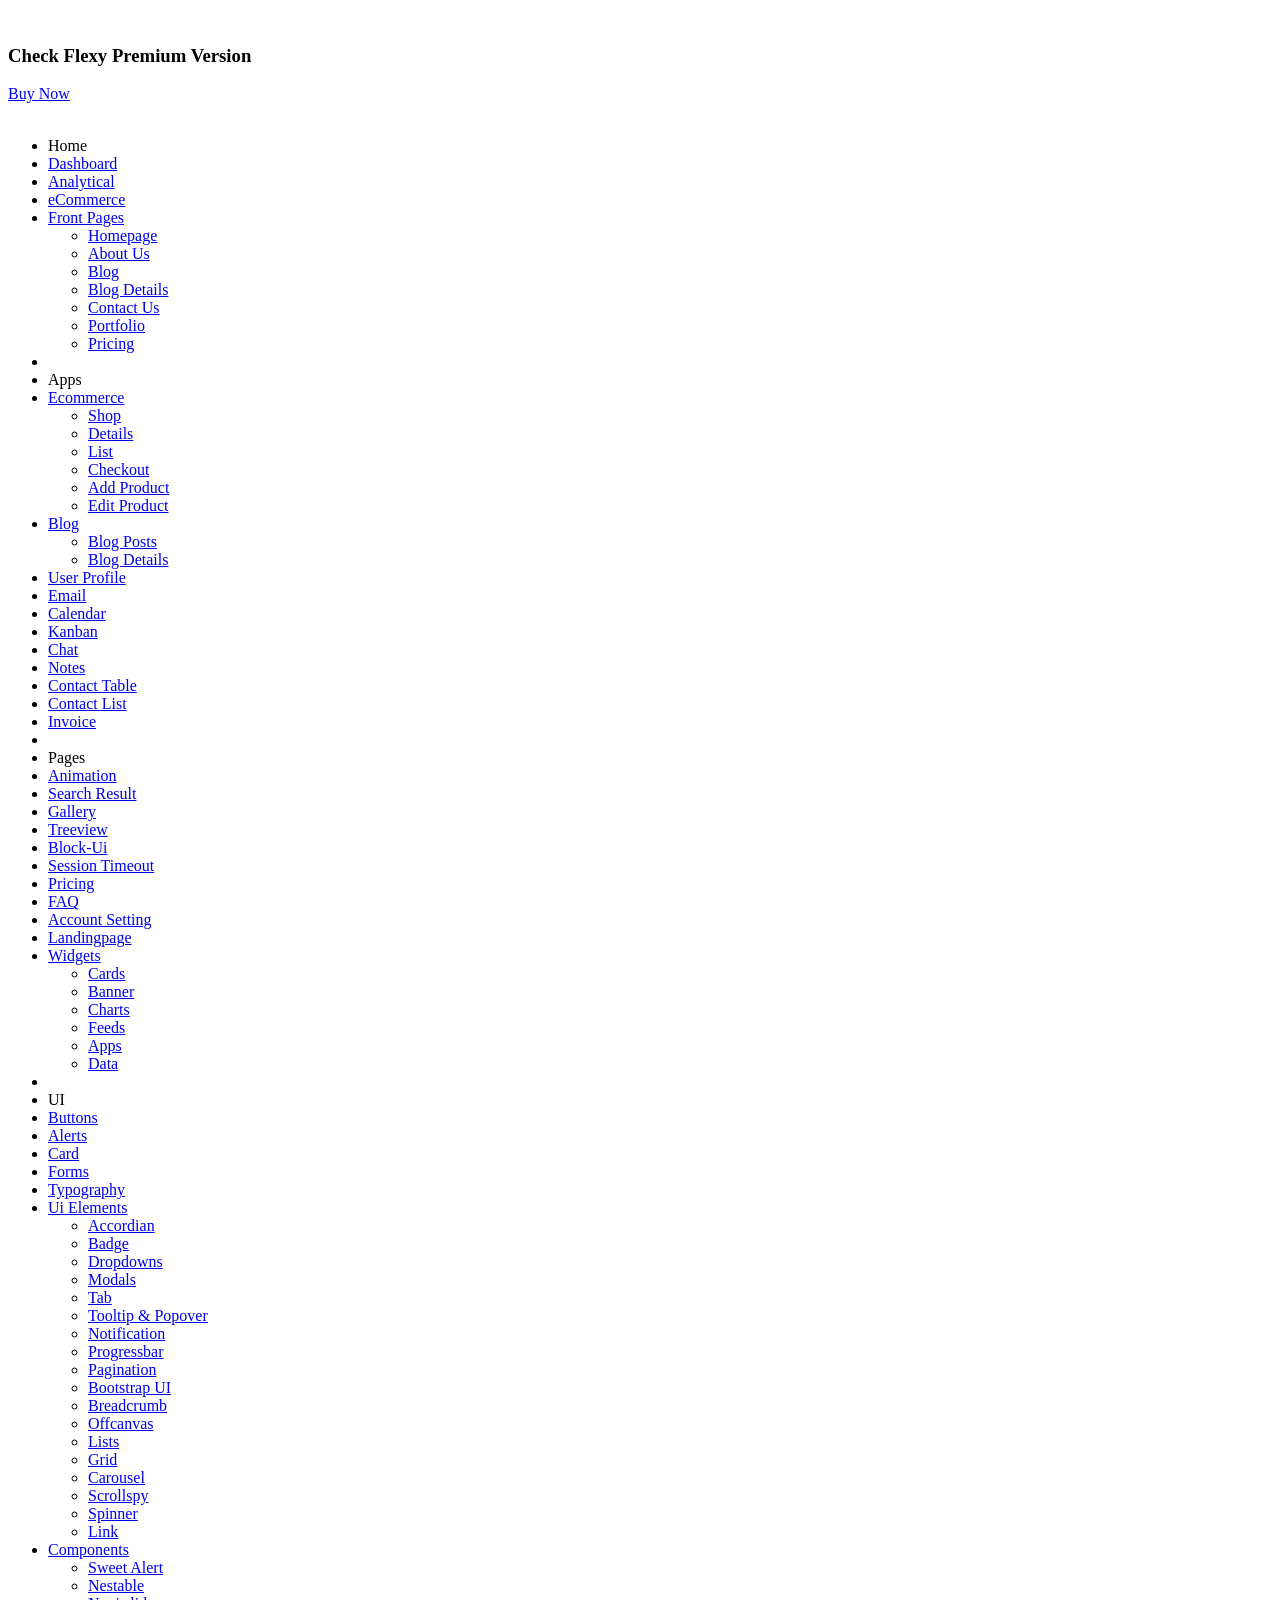
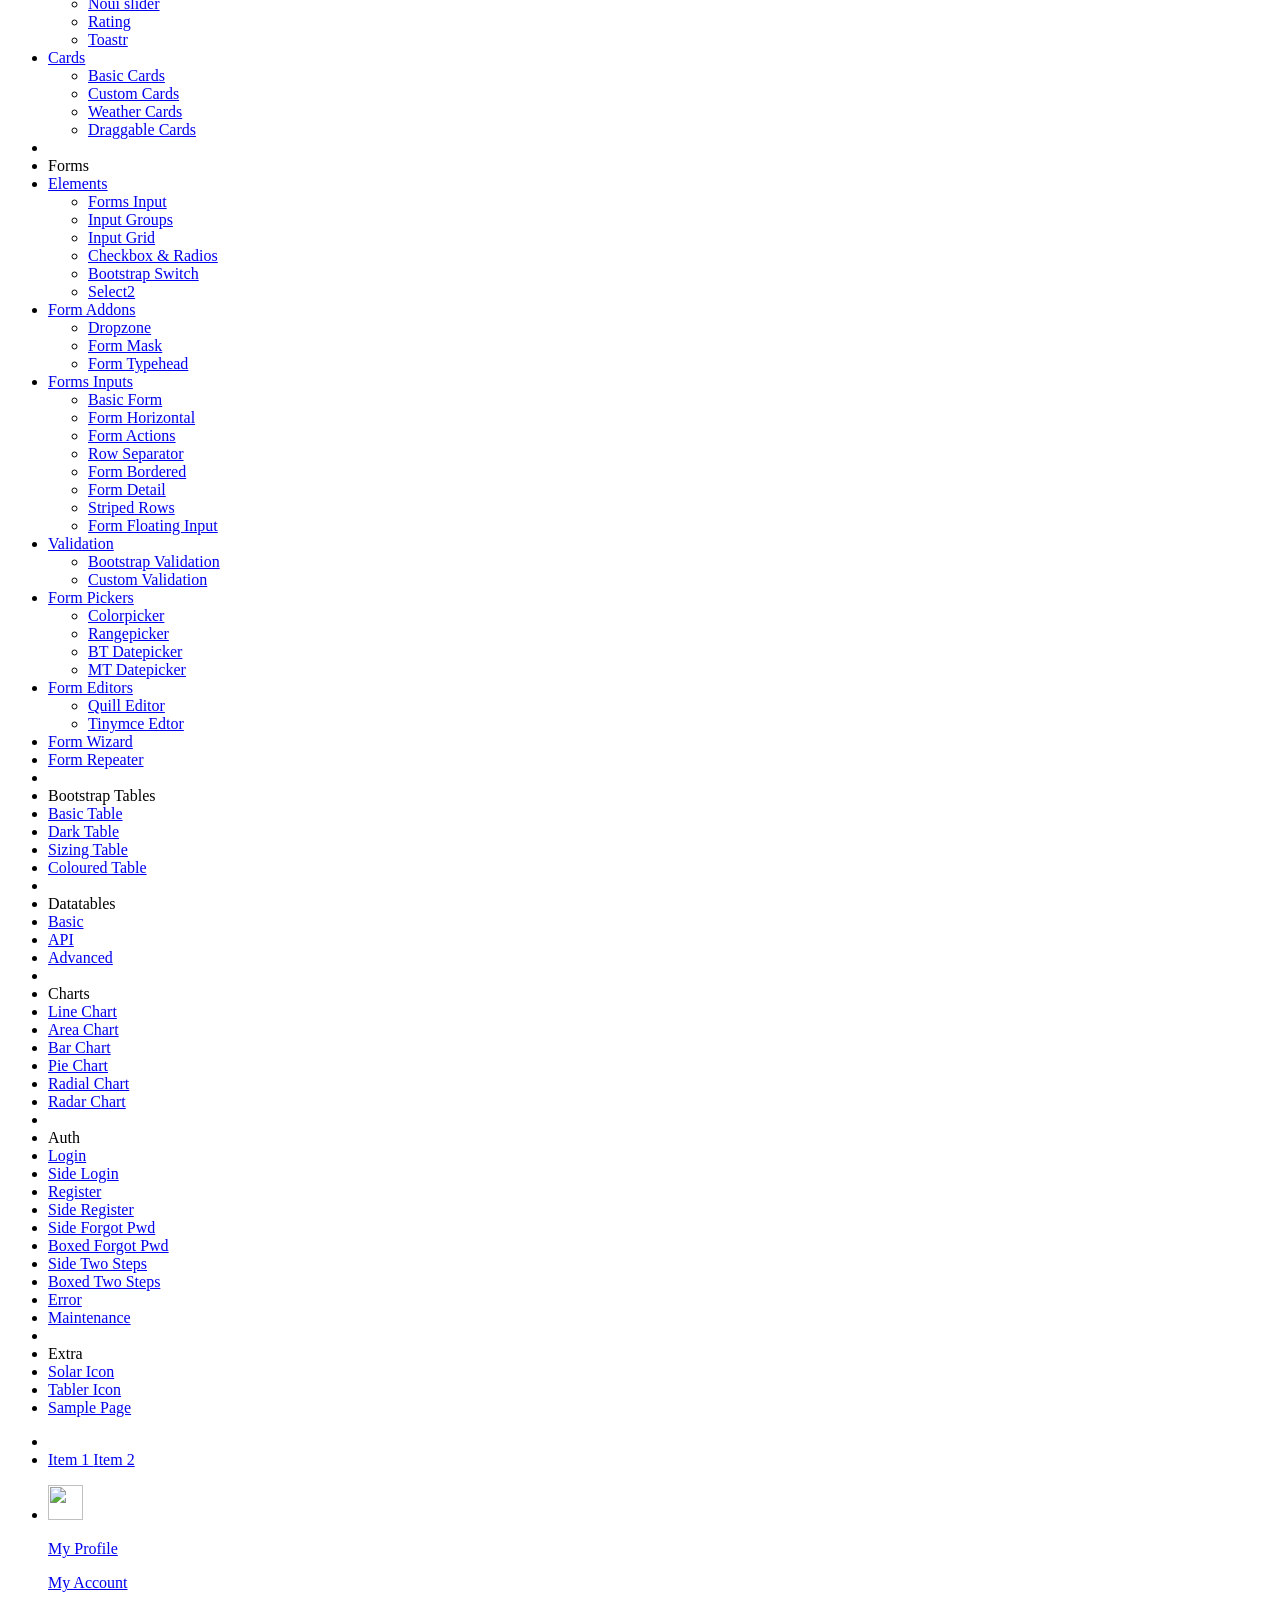
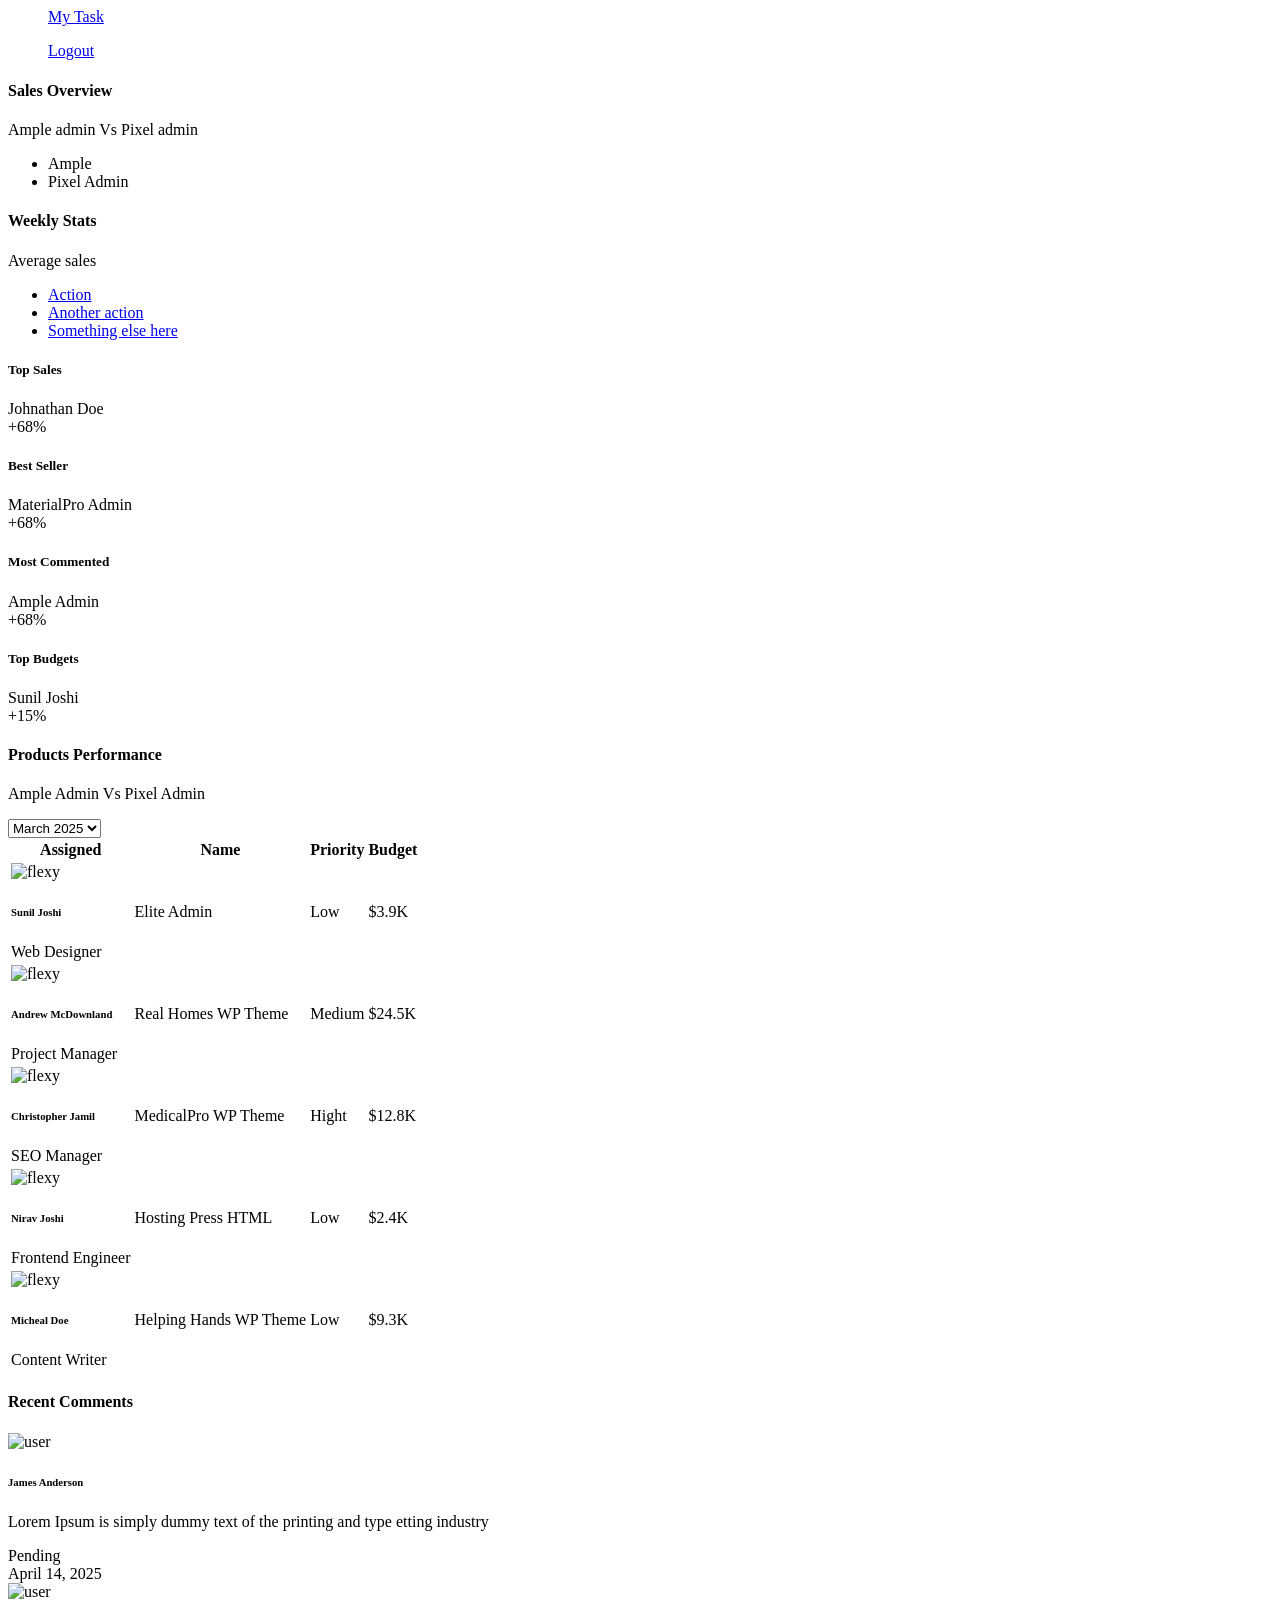
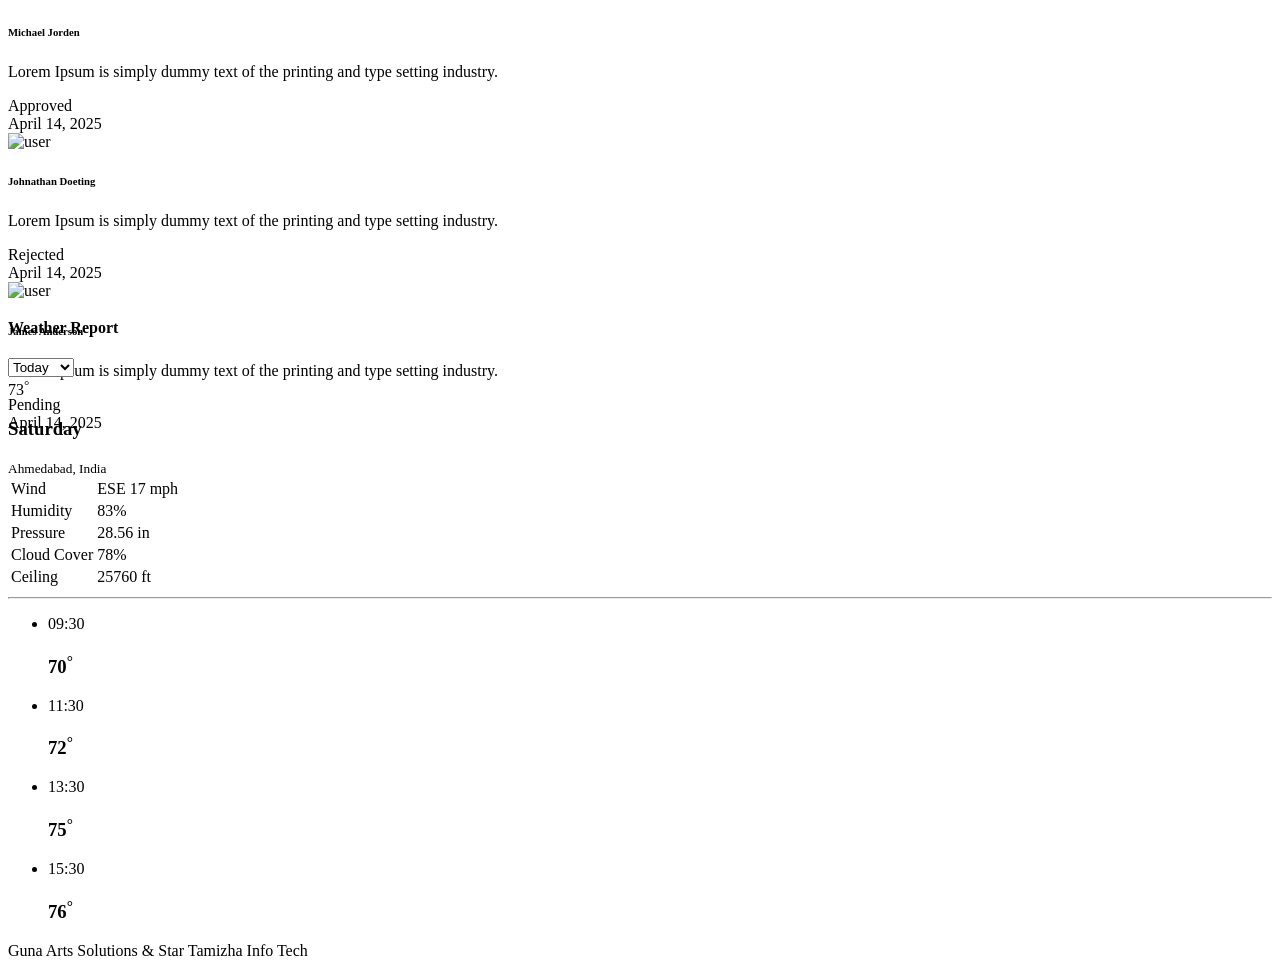
==== commit c40eb271: "content chnages" ====
--- a/members/templates/admin/index.html
+++ b/members/templates/admin/index.html
@@ -2347,8 +2347,7 @@
             </div>
           </div>
           <div class="py-6 px-6 text-center">
-            <p class="mb-0 fs-4">Design and Developed by <a href="#"
-                class="pe-1 text-primary text-decoration-underline">Wrappixel.com</a> Distributed by <a href="https://themewagon.com" target="_blank" >ThemeWagon</a></p>
+            <p class="mb-0 fs-4">Guna Arts Solutions & Star Tamizha Info Tech </p>
           </div>
         </div>
       </div>
